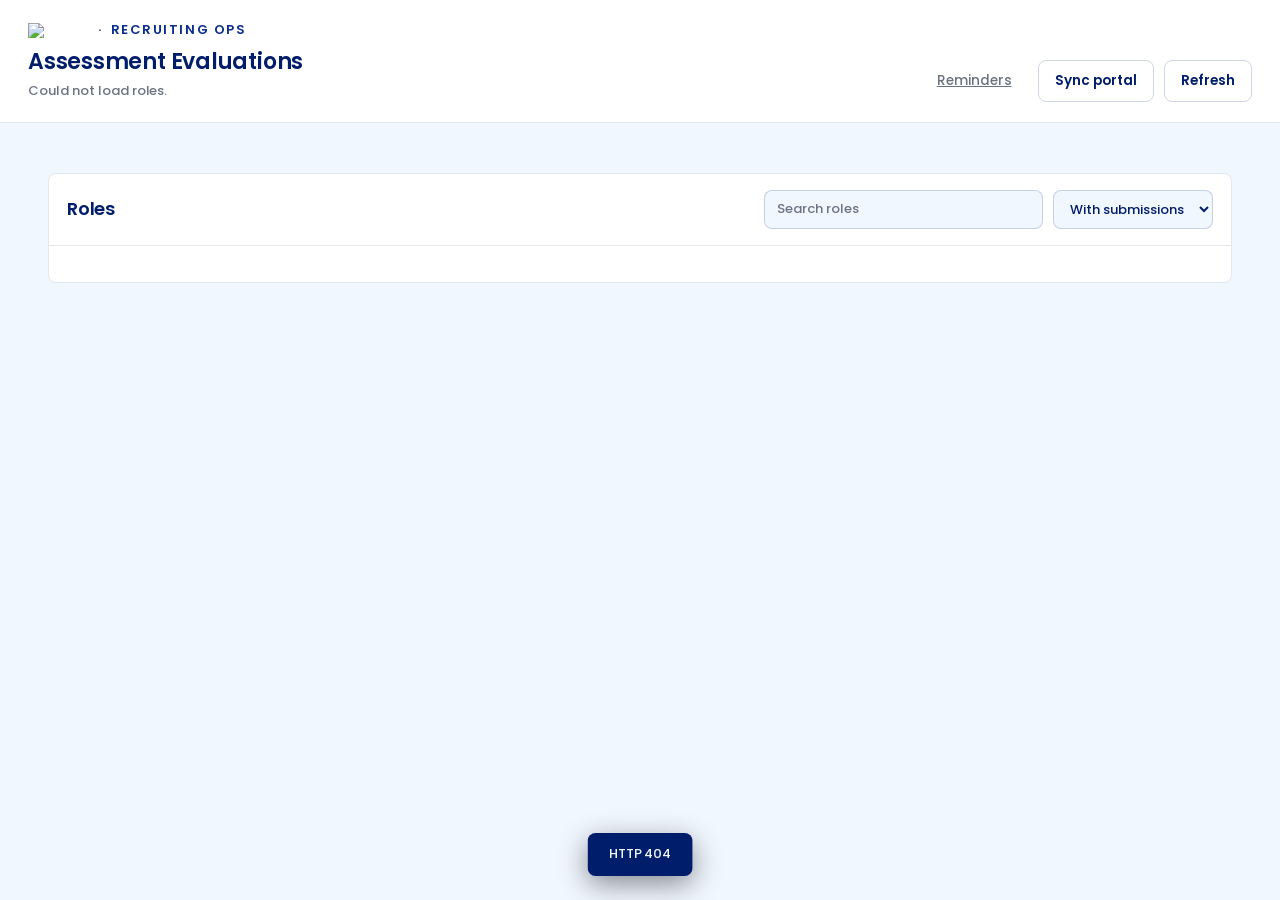
==== frontend/evaluations.html @ 251e2c56 "Put the candidates worth a look behind one button Two cross-role lists off the header of the evaluat" ====
<!DOCTYPE html>
<html lang="en">
<head>
  <meta charset="utf-8">
  <meta name="viewport" content="width=device-width, initial-scale=1">
  <title>Assessment Evaluations</title>
  <!-- The tab icon. The square Ajaia mark, cut from the wordmark in
       assets/ajaia-logo.png so the two can never drift apart, on the
       brand navy: a white-on-transparent mark would vanish into a
       light tab strip, which is where this is actually read. -->
  <link rel="icon" type="image/png" href="/assets/ajaia-mark.png">
  <link rel="apple-touch-icon" href="/assets/ajaia-mark.png">
  <link rel="preconnect" href="https://fonts.googleapis.com">
  <link rel="preconnect" href="https://fonts.gstatic.com" crossorigin>
  <link href="https://fonts.googleapis.com/css2?family=Poppins:wght@400;500;600;700&family=Fragment+Mono&display=swap" rel="stylesheet">
  <link rel="stylesheet" href="styles.css">
  <link rel="stylesheet" href="auth.css">
  <link rel="stylesheet" href="evaluations.css">
</head>
<body>

<header class="topbar">
  <div class="topbar-left">
    <p class="eyebrow brand">
      <picture class="brand-logo">
        <source srcset="/assets/ajaia-logo.png" media="(prefers-color-scheme: light)">
        <img src="/assets/ajaia-logo-white.png" alt="Ajaia" width="62" height="15">
      </picture>
      <span>Recruiting Ops</span>
    </p>
    <h1>Assessment Evaluations</h1>
    <p class="subtitle" id="runMeta">Loading&hellip;</p>
  </div>
  <div class="topbar-actions">
    <a class="btn btn-ghost" href="/">Reminders</a>
    <!-- Accounts. In the header rather than at the foot of the roles list,
         because putting somebody on a role is something you do while looking
         at the role -- and from down there it meant backing out of whatever
         was open and scrolling past forty cards to reach it. It opens over
         the page, so you come back to exactly where you were. Admin-only;
         hidden, not disabled, by applyAccountView(). -->
    <button class="btn btn-ghost" id="accountsBtn" type="button" hidden
            title="Who can sign in, and which roles they can open">Accounts</button>
    <!-- The two spotlights, behind one button. They were briefly a tab strip
         and a panel at the top of the roles view, which was wrong twice over:
         it pushed the roles grid -- the thing people come here for -- below
         the fold on every single load, and a reader who wanted the lists had
         to scroll back up to the top of the page to change between them.

         A drawer instead, like Accounts. It opens over whatever is on screen
         and unloads none of it, so closing puts you back on the same role,
         the same tab and the same scroll position. Hidden until the first
         load finds somebody; the count is on the button so it is worth
         opening before you open it. -->
    <button class="btn btn-ghost" id="spotlightBtn" type="button" hidden
            title="Candidates whose CV names a top employer or a top US school">
      Worth a look<span class="btn-count" id="spotlightCount"></span>
    </button>
    <button class="btn" id="syncBtn" title="Re-download submissions from the portal">Sync portal</button>
    <button class="btn" id="refreshBtn">Refresh</button>
  </div>
</header>

<main>

  <!-- =====================================================================
       VIEW 1 -- the overview. Two things only: how the whole funnel is doing,
       and which role to open. Everything else on this page belongs to one
       role, so it lives behind a role rather than below it.
       ================================================================== -->
  <section class="view" id="viewRoles">

    <section class="stats" id="stats"></section>

    <section class="panel" id="rolesPanel">
      <div class="panel-head">
        <h2>Roles</h2>
        <div class="controls">
          <input type="search" id="roleSearch" placeholder="Search roles" autocomplete="off">
          <select id="roleFilter">
            <option value="active">With submissions</option>
            <option value="all">All roles</option>
            <option value="published">Published only</option>
          </select>
        </div>
      </div>
      <div class="role-grid" id="roleGrid"></div>
      <p class="empty" id="roleEmpty" hidden>No roles match these filters.</p>
    </section>

    <!-- Accounts used to sit here, under the grid. It is now a drawer off
         the header button -- see #accountsDrawer at the foot of this file.
         Nothing on this view replaces it: a panel that only an admin could
         see, at the bottom of a list of forty roles, was a panel nobody
         scrolled to. -->

  </section>

  <!-- =====================================================================
       VIEW 2 -- one role, on its own. The grid of other roles is gone rather
       than scrolled past: a reviewer working one seat should not be reading
       another seat's numbers by accident. Its four sections are tabs rather
       than stacked panels, so what you came for is the first screen and there
       is nothing underneath it to scroll through.
       ================================================================== -->
  <section class="view" id="viewRole" hidden>

    <div class="role-hero">
      <button class="backlink" id="backBtn" type="button">
        <span class="back-arrow" aria-hidden="true"></span>All roles
      </button>
      <div class="role-hero-head">
        <div>
          <h2 id="roleTitle">Loading&hellip;</h2>
          <p class="subtitle" id="roleSub"></p>
        </div>
        <!-- A hiring manager's own cal.com page. It is what a candidate is
             sent when this manager books an interview, so a missing one is a
             Send button that will refuse -- which is why it says so here
             rather than at the point of sending. Drawn only for managers:
             a recruiter edits everyone's link in the Shortlist tab. -->
        <button class="btn btn-ghost hero-cal" type="button" id="heroCalBtn" hidden></button>
      </div>
      <!-- Only drawn for an assignment sat by two postings at different
           seniorities: the switch between the two standards, and the button
           that works out which posting each candidate came from. Hidden
           entirely for every other role, which is all of them but one. -->
      <div class="tier-bar" id="tierBar" hidden></div>
      <div class="stats stats-compact" id="roleStats"></div>
    </div>

    <nav class="viewtabs" id="roleTabs" role="tablist" aria-label="Role sections">
      <button class="viewtab is-active" type="button" role="tab" data-tab="candidates"
              aria-selected="true">Candidates<span class="viewtab-count" id="tabCountCandidates"></span></button>
      <!-- Recruiting team only, hidden by applyAccountView(). Assigning
           managers and sending them this role's shortlist is the recruiter's
           half of the hand-off; a manager arrives here from the mail that
           section produced, and their two tabs are the ones either side of
           it. -->
      <button class="viewtab" type="button" role="tab" data-tab="shortlist"
              id="tabShortlist"
              aria-selected="false">Shortlist<span class="viewtab-count" id="tabCountShortlist"></span></button>
      <button class="viewtab manager-nav" type="button" data-manager-nav="top"
              hidden>Top candidates</button>
      <button class="viewtab manager-nav" type="button" data-manager-nav="interview"
              hidden>Interview</button>
      <button class="viewtab manager-nav" type="button" data-manager-nav="hired"
              hidden>Hired</button>
      <button class="viewtab manager-nav" type="button" data-manager-nav="rejected"
              hidden>Rejected</button>
      <button class="viewtab role-pipeline-nav" type="button" role="tab" data-tab="pipeline"
              id="tabPipeline"
              aria-selected="false">Pipeline<span class="viewtab-count" id="tabCountPipeline"></span></button>
    </nav>

    <!-- ---------- Candidates ---------- -->
    <div class="tabpane is-active" data-pane="candidates">
      <section class="panel" id="candidatePanel">
        <div class="panel-head">
          <h2 id="candidateTitle">Candidates</h2>
          <div class="controls">
            <input type="search" id="candSearch" placeholder="Search name or email" autocomplete="off">
            <!-- The shortlist, on the tab that already has the people on it.
                 Same twenty the email sends and the same rule behind them --
                 scored, not artefact-rejected, not already moved along the
                 board -- so "the top 20" means one set of names wherever it is
                 read. See topCandidateIds() for the rule it mirrors. -->
            <select id="topN" title="Show only the best-scoring candidates who are still awaiting a decision">
              <option value="0">Everyone</option>
              <option value="5">Top 5</option>
              <option value="10">Top 10</option>
              <option value="20">Top 20</option>
              <option value="30">Top 30</option>
            </select>
            <select id="statusFilter">
              <option value="">All statuses</option>
              <option value="scored">Scored</option>
              <option value="pending">Pending evaluation</option>
              <option value="rejected">Rejected &mdash; missing artefact</option>
              <option value="in_progress">Not submitted</option>
            </select>
            <label class="toggle" title="Show a column per grid criterion, marked 1-5, so candidates can be compared one criterion at a time">
              <input type="checkbox" id="matrixToggle">
              Criterion columns
            </label>
          </div>
        </div>

        <div class="sendbar">
          <span class="sendbar-count" id="gradeStatus">&mdash;</span>
          <div class="sendbar-actions">
            <!-- The hiring manager's way in. The shortlist and the composer
                 both live in the Pipeline tab now -- the twenty people waiting
                 on a decision sit directly above the board they are about to
                 enter -- so this is a door to that section rather than a second
                 copy of it. Drawn only for a manager who is named on this
                 role; see renderInviteBtn(). -->
            <button class="btn btn-primary" id="inviteBtn" hidden>
              Top candidates &amp; invite
            </button>
            <label class="limit-field" id="gradeLimitField">
              Batch
              <input type="number" id="gradeLimit" min="1" max="25" step="1" value="5"
                     title="How many pending submissions to grade in one click">
            </label>
            <button class="btn btn-primary" id="gradeBtn">Grade pending</button>
          </div>
        </div>

        <div class="table-wrap">
          <table id="candTable">
            <thead>
              <tr id="candHead">
                <th data-sort="candidate_name">Candidate</th>
                <th data-sort="score" class="num">Score</th>
                <!-- Category columns are injected here when the toggle is on. -->
                <th data-sort="recommendation">Verdict</th>
                <th>Brief</th>
                <th>Artefacts</th>
                <th data-sort="submitted_at">Submitted</th>
                <th data-sort="status">Status</th>
              </tr>
            </thead>
            <tbody id="candBody"></tbody>
          </table>
          <p class="empty" id="candEmpty" hidden>No candidates match these filters.</p>
        </div>
      </section>
    </div>

    <!-- ---------- Shortlist and hiring managers ---------- -->
    <!-- The hand-off: who owns this role, and the top-N that goes to them
         once the marking is done. -->
    <div class="tabpane" data-pane="shortlist">
      <section class="panel" id="shortlistPanel">
        <div class="panel-head">
          <h2>Hiring managers &amp; shortlist <span class="dim" id="shortlistRole"></span></h2>
          <div class="controls">
            <span class="dim" id="shortlistSent"></span>
          </div>
        </div>

        <div id="shortlistBody">

          <!-- Managers first. Everything below it is disabled without one, and a
               form whose button is greyed out should say why above the button. -->
          <div class="mgr-block">
            <h3 class="sub-head">Assigned managers</h3>
            <p class="hint">
              Who this role&rsquo;s shortlist is emailed to, and who can move its
              candidates to Interview or Rejected. Stored per role and never
              touched by a portal sync.
            </p>
            <p class="hint">
              A manager&rsquo;s <strong>booking link</strong> is their own cal.com
              page. It is what a candidate is sent when that manager schedules an
              interview, so paste it once and every invitation after that is a
              single click.
            </p>
            <ul class="mgr-list" id="mgrList"></ul>

            <form class="mgr-form" id="mgrForm">
              <label>Name
                <input type="text" id="mgrName" placeholder="Anita Desai"
                       list="mgrKnown" autocomplete="off">
              </label>
              <label>Email
                <input type="email" id="mgrEmail" placeholder="anita@ajaia.ai"
                       autocomplete="off" required>
              </label>
              <label><span>Title <span class="opt">optional</span></span>
                <input type="text" id="mgrTitle" placeholder="VP Engineering"
                       autocomplete="off">
              </label>
              <label><span>Booking link <span class="opt">cal.com &mdash; sent to candidates</span></span>
                <input type="text" id="mgrCal" placeholder="cal.com/anita/interview"
                       autocomplete="off">
              </label>
              <div class="mgr-form-actions">
                <button class="btn" type="submit" id="mgrAdd">Add manager</button>
                <!-- Hidden until the list is edited: a save button that is always
                     there invites a click that does nothing. -->
                <button class="btn btn-primary" type="button" id="mgrSave" hidden>Save</button>
              </div>
            </form>
            <datalist id="mgrKnown"></datalist>
          </div>

          <!-- The links those managers were mailed. A review link is a credential,
               so this lists what exists and offers revoke -- it is not a place to
               collect URLs from. -->
          <div class="mgr-block">
            <h3 class="sub-head">Review links</h3>
            <p class="hint">
              Created when you send. Each manager gets their own, scoped to this
              role and the exact candidates they were sent, and it expires on its
              own. Revoke one when someone leaves or forwards it.
            </p>
            <p class="warn" id="linkWarn" hidden></p>
            <ul class="link-list" id="linkList"></ul>
          </div>

          <div class="mgr-block">
            <h3 class="sub-head">Career architecture &amp; bands</h3>
            <p class="hint">
              Optional role guidance from the manager. It is included in the
              shortlist email and Excel file so candidates can be reviewed
              against the role&rsquo;s growth path.
            </p>
            <label class="note-field">
              <span>Career architecture</span>
              <textarea id="careerArchitecture" rows="4"
                        placeholder="What this role owns now and how scope grows over time."></textarea>
            </label>
            <label class="note-field">
              <span>Career bands</span>
              <textarea id="careerBands" rows="4"
                        placeholder="Band 1 — ...&#10;Band 2 — ...&#10;Band 3 — ..."></textarea>
            </label>
            <button class="btn btn-primary" type="button" id="careerSaveBtn" hidden>
              Save career framework
            </button>
          </div>

          <!-- What would actually be sent. The same rows, from the same function,
               that build the email and the spreadsheet -- no scores anywhere. -->
          <div class="mgr-block">
            <h3 class="sub-head">Top candidates</h3>
            <p class="hint" id="shortlistHint"></p>
            <!-- Candidates the ranking could not honestly include: the AI
                 stopped part-way through their rubric, so their renormalised
                 total is not comparable with anyone else's. Hidden when there
                 are none, which is the normal case. -->
            <p class="warn" id="shortlistHeldBack" hidden></p>

            <div class="sendbar">
              <span class="sendbar-count" id="shortlistCount">&mdash;</span>
              <div class="sendbar-actions">
                <label class="limit-field">
                  Top
                  <input type="number" id="shortlistLimit" min="1" max="100" step="1"
                         value="20" title="How many candidates go in the hand-off">
                </label>
                <!-- The one number this hand-off normally withholds, offered
                     per send rather than as a config flag somebody has to
                     restart the server to move. It reaches the SPREADSHEET
                     only -- the attachment and the download are the same file
                     -- and never the email body: see the note in
                     shortlist.py's header for why the mail is the wrong
                     surface for a number. -->
                <label class="toggle" id="shortlistScoresField"
                       title="Put the AI's mark out of 100 in the spreadsheet the manager gets. The email body stays names and links either way.">
                  <input type="checkbox" id="shortlistScores">
                  AI score
                </label>
                <button class="btn" id="shortlistXlsxBtn">Download Excel</button>
                <button class="btn" id="shortlistPreviewBtn">Preview email</button>
                <button class="btn btn-primary" id="shortlistSendBtn">Send to managers</button>
              </div>
            </div>

            <label class="note-field">
              <span>Note to the manager <span class="opt">optional &mdash; appears above the table</span></span>
              <textarea id="shortlistNote" rows="2"
                        placeholder="Strong batch this round &mdash; happy to set up calls with any of the top five."></textarea>
            </label>

            <div class="table-wrap">
              <table id="shortlistTable">
                <thead>
                  <tr>
                    <th class="shrink">#</th>
                    <th>Candidate</th>
                    <th class="num" id="shortlistScoreHead" hidden>AI score</th>
                    <th>Email</th>
                    <th>Resume</th>
                    <th>Assessment</th>
                    <th>Video</th>
                    <th>Submitted</th>
                  </tr>
                </thead>
                <tbody id="shortlistBodyRows"></tbody>
              </table>
              <p class="empty" id="shortlistEmpty" hidden></p>
            </div>
          </div>
        </div>
      </section>
    </div>

    <!-- ---------- Pipeline ---------- -->
    <!-- What happened after the score: who is booked in, who was hired, who
         was turned down having been seen. Scoped to this role on arrival; the
         select widens it back out when someone wants the whole calendar. -->
    <div class="tabpane" data-pane="pipeline">

      <!-- ---------- The top N, and the invitation ----------
           The shortlist lives here rather than on the Candidates tab because
           this is where it goes next: the twenty people still awaiting a
           decision sit directly above the board they are about to enter, and
           moving one is a tick and a message rather than a trip to another
           page. Drawn only for a hiring manager named on this role -- the
           invitation is signed with their name and points at their calendar,
           so the server refuses to mint this workspace for anybody else. -->
      <section class="panel" id="topPanel" hidden>
        <div class="panel-head">
          <h2>Top candidates <span class="dim" id="topRole"></span></h2>
          <div class="controls">
            <input type="search" id="topSearch" placeholder="Search name or email"
                   autocomplete="off">
            <select id="topLimit" title="How many of the best-scoring candidates to work through">
              <option value="5">Top 5</option>
              <option value="10">Top 10</option>
              <option value="20" selected>Top 20</option>
              <option value="30">Top 30</option>
              <option value="50">Top 50</option>
            </select>
            <button class="btn btn-ghost" id="topRefresh" type="button">Refresh</button>
          </div>
        </div>

        <p class="hint" id="topHint">
          The best-scoring candidates on this role who are still waiting on a
          decision, strongest first. Tick the people you want to meet and send
          them an invitation over your own calendar &mdash; you write it and
          read it before it goes. Once invited they leave this list and appear
          under Interview below.
        </p>
        <p class="warn" id="topWarn" hidden></p>

        <div class="sendbar">
          <label class="toggle" id="topAllField">
            <input type="checkbox" id="topAll">
            <span id="topAllLabel">Select all</span>
          </label>
          <span class="sendbar-count" id="topCount">Loading&hellip;</span>
          <div class="sendbar-actions">
            <button class="btn" id="topXlsxBtn" type="button" disabled>
              Download Excel
            </button>
            <button class="btn btn-primary" id="topInviteBtn" type="button" disabled>
              Invite to interview
            </button>
          </div>
        </div>

        <div class="table-wrap">
          <table id="topTable">
            <thead>
              <tr>
                <th class="shrink"></th>
                <th class="shrink">#</th>
                <th>Candidate</th>
                <th class="num">Score</th>
                <th>Artefacts</th>
                <th>Submitted</th>
                <th>State</th>
              </tr>
            </thead>
            <tbody id="topBody"></tbody>
          </table>
          <p class="empty" id="topEmpty" hidden></p>
        </div>
      </section>

      <section class="panel" id="pipelinePanel">
        <div class="panel-head">
          <h2>Hiring pipeline</h2>
          <div class="controls">
            <select id="pipelineRole"><option value="">All roles</option></select>
            <button class="btn btn-ghost" id="pipelineRefresh">Refresh board</button>
          </div>
        </div>

        <div class="tabs" id="pipelineTabs" role="tablist">
          <button class="tab is-active" type="button" data-stage="interview" role="tab"
                  aria-selected="true">
            Interview <span class="tab-count" data-count="interview">0</span>
          </button>
          <button class="tab" type="button" data-stage="hired" role="tab" aria-selected="false">
            Hired <span class="tab-count" data-count="hired">0</span>
          </button>
          <button class="tab" type="button" data-stage="rejected" role="tab" aria-selected="false">
            Rejected <span class="tab-count" data-count="rejected">0</span>
          </button>
        </div>

        <!-- The rejected stage's own bar: tick people on the board, write the
             message once, send it to all of them. Drawn only for that stage,
             because it is the only one you send from here -- the interview
             invitation is the hiring manager's, from their review link. -->
        <div class="sendbar board-send" id="boardSendWrap" hidden>
          <label class="toggle">
            <input type="checkbox" id="boardPickAll">
            Select everyone still to tell
          </label>
          <div class="sendbar-actions">
            <span class="dim small" id="boardSendNote"></span>
            <button class="btn btn-primary" id="boardSendBtn" type="button" disabled>
              Send rejection email
            </button>
          </div>
        </div>

        <div class="sendbar">
          <span class="sendbar-count" id="pipelineStatus">Loading&hellip;</span>
          <div class="sendbar-actions">
            <!-- Past mail-outs of this stage, newest first, rebuilt from the
                 per-candidate mail log. "The twenty I invited on Monday" stops
                 being answerable off the live board the moment those twenty are
                 moved into a stage, which takes them out of the shortlist and
                 makes the top-N a different twenty people. -->
            <select id="pipelineSend" title="Download a past mail-out" hidden>
              <option value="">Everyone at this stage</option>
            </select>
            <button class="btn" id="pipelineCopyBtn">Copy addresses</button>
            <button class="btn" id="pipelineCsvBtn">Download CSV</button>
            <button class="btn" id="pipelineXlsxBtn">Download Excel</button>
          </div>
        </div>

        <p class="hint" id="pipelineHint"></p>

        <div class="table-wrap">
          <table id="pipelineTable">
            <thead><tr id="pipelineHead"></tr></thead>
            <tbody id="pipelineBody"></tbody>
          </table>
          <p class="empty" id="pipelineEmpty" hidden></p>
        </div>
      </section>

      <!-- ---------- Rejected, in two columns ----------

           TWO LISTS, NOT ONE, because there are two questions and one list
           cannot answer both. The left is who the assessment rejected; the
           right is who has heard about it. They start out the same and then
           diverge for ever, and the moment they diverge a single list becomes
           actively dangerous: next month twenty new people land in it beside
           two hundred who were mailed last month, "select all" picks up all
           two hundred and twenty, and two hundred people get a second
           rejection out of a list that looked correct.

           There are two ways across. "Send rejection email" writes the
           message and sends it, and the server moves them itself; "Mark as
           emailed" records a send you made in your own mail client, and moves
           them without sending anything. Both end with the same people on the
           right, which is the only thing the left column reads. -->
      <section class="panel" id="rejectedPanel">
        <div class="panel-head">
          <h2>Rejection emails</h2>
          <div class="controls">
            <select id="rejectedRole"><option value="">All roles</option></select>
            <button class="btn btn-ghost" id="rejectedRefresh" type="button">Refresh</button>
            <button class="btn btn-ghost" id="rejectedToggle">Hide list</button>
          </div>
        </div>

        <div class="reject-cols" id="rejectedWrap">

          <!-- LEFT: still owed an email -->
          <div class="reject-col">
            <div class="reject-col-head">
              <h3>Still to tell <span class="dim" id="waitingCount"></span></h3>
              <!-- Starts EMPTY, unlike the single list this replaced.
                   That list only fed a clipboard, so nothing was lost by
                   having everything pre-ticked. This one has "Mark as
                   emailed" under it, and a pre-ticked list plus one stray
                   click marks the whole company as already told. One click
                   to select all is the right price for that. -->
              <label class="toggle">
                <input type="checkbox" id="waitingAll">
                Select all
              </label>
            </div>

            <p class="hint" id="rejectedHint"></p>

            <div class="sendbar">
              <span class="sendbar-count" id="rejectedCount">Loading&hellip;</span>
              <div class="sendbar-actions">
                <!-- Drawn only for a recruiting admin; the send endpoint is
                     admin-only and a button that always 403s is worse than no
                     button. See refreshRejectCounts(). -->
                <button class="btn btn-primary" id="sendRejectBtn" hidden>
                  Send rejection email
                </button>
                <button class="btn" id="copyEmailsBtn">Copy addresses</button>
                <button class="btn" id="copyBccBtn"
                        title="Semicolon-separated, for the BCC field">Copy for BCC</button>
                <button class="btn" id="exportCsvBtn">Download CSV</button>
              </div>
            </div>

            <div class="table-wrap reject-scroll">
              <table id="rejectedTable">
                <thead>
                  <tr>
                    <th class="shrink"></th>
                    <th>Candidate</th>
                    <th>Email</th>
                    <th>Reason</th>
                  </tr>
                </thead>
                <tbody id="rejectedBody"></tbody>
              </table>
              <p class="empty" id="rejectedEmpty" hidden>
                Nobody here is waiting on a rejection email.
              </p>
            </div>

            <div class="reject-move">
              <button class="btn btn-primary" id="markMailedBtn" type="button" disabled>
                Mark as emailed &rarr;
              </button>
              <span class="hint">
                Records that you have already written to the ticked candidates
                yourself. This button sends nothing &mdash; use
                &ldquo;Send rejection email&rdquo; above for that.
              </span>
            </div>
          </div>

          <!-- RIGHT: already heard -->
          <div class="reject-col is-done">
            <div class="reject-col-head">
              <h3>Already got the email <span class="dim" id="mailedCount"></span></h3>
              <label class="toggle">
                <input type="checkbox" id="mailedAll">
                Select all
              </label>
            </div>

            <p class="hint">
              These are left out of the list on the left, and out of its
              &ldquo;select all&rdquo;, so they cannot be mailed twice by
              accident.
            </p>

            <div class="sendbar">
              <span class="sendbar-count" id="mailedStatus">&mdash;</span>
              <div class="sendbar-actions">
                <button class="btn" id="mailedCsvBtn">Download CSV</button>
              </div>
            </div>

            <div class="table-wrap reject-scroll">
              <table id="mailedTable">
                <thead>
                  <tr>
                    <th class="shrink"></th>
                    <th>Candidate</th>
                    <th>Email</th>
                    <th>Emailed</th>
                  </tr>
                </thead>
                <tbody id="mailedBody"></tbody>
              </table>
              <p class="empty" id="mailedEmpty" hidden>
                Nobody moved across yet. Tick the candidates you have already
                written to on the left, then press &ldquo;Mark as emailed&rdquo;.
              </p>
            </div>

            <div class="reject-move">
              <button class="btn" id="unmarkBtn" type="button" disabled>
                &larr; Move back
              </button>
              <span class="hint">
                Puts them back on the left. It does not un-send anything.
              </span>
            </div>
          </div>

        </div>
      </section>
    </div>

  </section>

</main>

<!-- The spotlights. Placed BEFORE the candidate drawer and given a lower
     z-index on purpose: clicking a row here opens that candidate's card, and
     the card has to land on top of the list it was opened from. Closing the
     card puts the reader back on the list rather than back on the dashboard,
     which is what makes working through twenty of them one task. -->
<div class="drawer is-under" id="spotlightDrawer" hidden>
  <div class="drawer-scrim" data-spotlight-close></div>
  <aside class="drawer-panel is-wide" role="dialog" aria-modal="true"
         aria-labelledby="spotlightTitle">
    <div class="drawer-head">
      <div>
        <p class="eyebrow">Worth a look</p>
        <h2 id="spotlightTitle">Top companies</h2>
        <p class="subtitle" id="spotlightSub">Loading&hellip;</p>
      </div>
      <div class="drawer-head-actions">
        <button class="btn btn-ghost" id="spotlightRefresh" type="button">Refresh</button>
        <button class="btn btn-ghost" data-spotlight-close
                aria-label="Close worth a look">Close</button>
      </div>
    </div>

    <nav class="viewtabs" id="spotlightTabs" role="tablist"
         aria-label="Spotlight sections">
      <button class="viewtab is-active" type="button" role="tab"
              data-spotlight="employers" aria-selected="true">Top companies<span
              class="viewtab-count" id="tabCountEmployers"></span></button>
      <button class="viewtab" type="button" role="tab"
              data-spotlight="schools" aria-selected="false">Top schools
              &middot; New York<span class="viewtab-count"
              id="tabCountSchools"></span></button>
    </nav>

    <div class="drawer-body">
      <div class="controls spotlight-controls">
        <input type="search" id="spotlightSearch" autocomplete="off"
               placeholder="Search name, company or school">
        <select id="spotlightRole"><option value="">All roles</option></select>
      </div>
      <p class="hint" id="spotlightHint" hidden></p>
      <div id="spotlightBody"></div>
    </div>
  </aside>
</div>

<div class="drawer" id="drawer" hidden>
  <div class="drawer-scrim" data-close></div>
  <aside class="drawer-panel" role="dialog" aria-modal="true" aria-labelledby="drawerName">
    <div class="drawer-head">
      <div>
        <p class="eyebrow" id="drawerRole"></p>
        <h2 id="drawerName"></h2>
        <p class="subtitle" id="drawerEmail"></p>
      </div>
      <button class="btn btn-ghost" data-close aria-label="Close">Close</button>
    </div>
    <div class="drawer-body" id="drawerBody"></div>
  </aside>
</div>

<!-- The interview invitation, written by the manager who is going to take
     the meeting. Two columns: what they are typing on the left, what the
     candidate will actually receive on the right, re-rendered by the server as
     they type -- the same builder that sends it, so a preview drawn from a
     second template can never disagree with the mail.

     The booking button, the fallback URL and the signature are not in the
     editable box. They are appended to whatever is typed, every time, so an
     invitation cannot go out with no way to book. -->

<!-- =====================================================================
     Accounts, as a drawer.

     Everything the old panel did, plus the two things it was missing: it
     opens from anywhere -- including from inside a role, which is where you
     are standing when you decide somebody should be on it -- and it can be
     searched, which matters once there are more accounts than fit a screen.

     The roles listed on an account are the SAME list as the Hiring managers
     editor on the role itself (`hiring_managers`). Two doors onto one list;
     there is no second answer to who owns a seat, and no second place for it
     to be wrong. Which also means every add and every drop here changes who
     the shortlist email goes to, and the copy says so.
     ================================================================== -->
<div class="drawer" id="accountsDrawer" hidden>
  <div class="drawer-scrim" data-accounts-close></div>
  <aside class="drawer-panel is-wide" role="dialog" aria-modal="true"
         aria-labelledby="accountsTitle">
    <div class="drawer-head">
      <div>
        <p class="eyebrow">Access</p>
        <h2 id="accountsTitle">Accounts</h2>
        <p class="subtitle" id="accountsCount">Loading&hellip;</p>
      </div>
      <div class="drawer-head-actions">
        <button class="btn btn-ghost" id="accountsRefresh" type="button">Refresh</button>
        <button class="btn btn-ghost" data-accounts-close aria-label="Close accounts">Close</button>
      </div>
    </div>

    <div class="drawer-body">
      <p class="hint">
        Who can sign in, and what they see. <strong>Recruiting</strong> accounts
        see every role and every button on these pages.
        <strong>Hiring manager</strong> accounts see only the roles listed on
        their card &mdash; add one to give them a role, drop one to take it
        away. The same list decides which shortlists are emailed to them.
      </p>

      <div class="accounts-toolbar">
        <input type="search" id="userSearch" autocomplete="off"
               placeholder="Search by name, address or role">
        <button class="btn btn-primary" type="button" id="newUserToggle"
                aria-expanded="false" aria-controls="newUserForm">
          New account
        </button>
      </div>

      <!-- Folded away until asked for. Three empty fields above the list of
           people you came here to edit is three fields in the way. -->
      <form class="new-user-form" id="newUserForm" hidden>
        <label>Email
          <input type="email" id="newUserEmail" placeholder="anita@ajaia.ai"
                 autocomplete="off" required>
        </label>
        <label>Name
          <input type="text" id="newUserName" placeholder="Anita Desai"
                 autocomplete="off">
        </label>
        <label>Access
          <select id="newUserRole">
            <option value="manager">Hiring manager</option>
            <option value="admin">Recruiting team</option>
          </select>
        </label>
        <button class="btn btn-primary" type="submit" id="newUserBtn">
          Create account
        </button>
      </form>

      <!-- A generated password appears here once and is then unrecoverable.
           On the page rather than in a toast, which auto-dismisses. -->
      <div class="secret" id="newUserSecret" hidden>
        <strong id="secretWho"></strong>
        <code id="secretPassword"></code>
        <small>
          Shown once &mdash; there is no screen that can show it again. Send it
          to them now; they will be asked to change it when they first sign in.
        </small>
      </div>

      <div class="user-list" id="usersBody"></div>
      <p class="empty" id="usersEmpty" hidden>No accounts yet.</p>
    </div>
  </aside>
</div>

<!-- The shortlist email exactly as the manager would receive it, rendered by
     the same function that sends it. A preview built from a different template
     is a preview of nothing. -->
<div class="drawer" id="mailPreview" hidden>
  <div class="drawer-scrim" data-mail-close></div>
  <aside class="drawer-panel" role="dialog" aria-modal="true" aria-labelledby="mailSubject">
    <div class="drawer-head">
      <div>
        <p class="eyebrow">Email preview</p>
        <h2 id="mailSubject"></h2>
        <p class="subtitle" id="mailTo"></p>
      </div>
      <button class="btn btn-ghost" data-mail-close aria-label="Close">Close</button>
    </div>
    <div class="drawer-body">
      <iframe id="mailFrame" title="Email preview"></iframe>
    </div>
  </aside>
</div>

<div class="toast" id="toast" hidden></div>

<!-- session.js first: it wraps window.fetch so every request below
     carries its CSRF token and knows where to go when the session
     has expired. -->
<script src="session.js"></script>
<!-- The composer, shared with the review page: it renders its own
     markup, so this page carries none of it. Loaded first, because
     evaluations.js hands it its configuration on the way past. -->
<script src="invite.js"></script>
<script src="rejections.js"></script>
<!-- The dashboard itself: one classic script, one scope. It was briefly
     twelve numbered files loaded in order, which is a build step written
     in filenames and twelve requests to draw one page; they are
     concatenated back in exactly that order. The last section in it binds
     every listener and calls loadRoles(), so it stays last in the file. -->
<script src="evaluations.js"></script>
</body>
</html>
---- frontend/styles.css ----
/* ==========================================================================
   Assessment Reminders — styled with the Ajaia design system
   ========================================================================== */

:root {
  /* brand */
  --navy: #001d6b;
  --navy-2: #001244;
  --navy-3: #00091f;
  --navy-4: #00060f;
  --sky: #97c2f8;
  --sky-soft: #c4dcfb;
  --paper: #f1f7ff;
  --muted: #aebfe2;
  --muted-2: #8093c4;
  --ink-subtle: #6b7280;
  --ink-700: #0b2e8e;

  --accent-h: 210;
  --accent: hsl(var(--accent-h) 90% 70%);
  --accent-bright: hsl(var(--accent-h) 100% 78%);

  /* type */
  --font-sans: "Poppins", -apple-system, BlinkMacSystemFont, "Segoe UI", sans-serif;
  --font-mono: "Fragment Mono", "SF Mono", ui-monospace, Menlo, monospace;

  --fs-h3: 30px;
  --fs-h4: 22px;
  --fs-h5: 18px;
  --fs-body: 16px;
  --fs-body-sm: 14px;
  --fs-eyebrow: 13px;
  --fs-nav: 13.5px;

  --tr-h3: -0.02em;
  --tr-h4: -0.01em;
  --tr-body: -0.002em;
  --tr-eyebrow: 0.12em;
  --lh-body: 1.6;

  /* motion */
  --ease: cubic-bezier(.22, .61, .36, 1);
  --ease-out: cubic-bezier(.16, 1, .3, 1);
  --ds-ease: cubic-bezier(0.32, 0.72, 0, 1);
  --ds-dur: 180ms;

  /* geometry */
  --maxw: 1240px;
  --nav-h: 72px;
  --r: 8px;
  --r-sm: 2px;

  /* semantic — dark (default, matches ajaia.ai) */
  --bg: var(--navy-3);
  --bg-top: var(--navy-4);
  --surface: rgba(151, 194, 248, 0.035);
  --surface-hover: rgba(151, 194, 248, 0.06);
  --line: rgba(151, 194, 248, 0.14);
  --line-2: rgba(151, 194, 248, 0.26);
  --text: var(--paper);
  --text-dim: var(--muted);
  --text-faint: var(--muted-2);
  --glow: rgba(81, 166, 251, 0.8) 0 0 12px 2px;
  --inset-hi: inset 0 1px 0 0 rgba(255, 255, 255, 0.035);

  color-scheme: dark;  /* native selects + scrollbars follow the theme */
}

@media (prefers-color-scheme: light) {
  :root {
    --bg: var(--paper);
    --bg-top: #ffffff;
    --surface: #ffffff;
    --surface-hover: #f7faff;
    --line: rgba(0, 29, 107, 0.10);
    --line-2: rgba(0, 29, 107, 0.18);
    --text: var(--navy);
    --text-dim: #0b2e8e;
    --text-faint: var(--ink-subtle);
    --accent: var(--ink-700);
    --accent-bright: #005cb9;
    --glow: rgba(81, 166, 251, 0.45) 0 0 12px 2px;
    --inset-hi: none;

    color-scheme: light;
  }
}

* { box-sizing: border-box; }

body {
  margin: 0;
  background: var(--bg);
  color: var(--text);
  font-family: var(--font-sans);
  font-size: var(--fs-body-sm);
  font-weight: 500;
  line-height: var(--lh-body);
  letter-spacing: var(--tr-body);
  -webkit-font-smoothing: antialiased;
}

/* ---------- top bar ---------- */

.topbar {
  display: flex;
  align-items: flex-end;
  justify-content: space-between;
  gap: 24px;
  flex-wrap: wrap;
  min-height: var(--nav-h);
  padding: 20px 28px;
  background: var(--bg-top);
  border-bottom: 1px solid var(--line);
}

.eyebrow {
  margin: 0 0 6px;
  font-size: var(--fs-eyebrow);
  font-weight: 600;
  text-transform: uppercase;
  letter-spacing: var(--tr-eyebrow);
  color: var(--sky);
}
@media (prefers-color-scheme: light) { .eyebrow { color: var(--ink-700); } }

/* The wordmark stands in for the word "Ajaia" wherever the eyebrow carries it.
   Two files rather than one recoloured in CSS: the mark is flat navy on the
   light theme and knocked out to white on the dark one, and a filter that
   turns navy into white turns everything else into grey on the way. */
.eyebrow.brand {
  display: flex;
  align-items: center;
  gap: 8px;
}

.brand-logo,
.brand-logo img {
  display: block;
  width: auto;
  height: 15px;
}

/* The separator the text used to carry itself. On the element rather than in
   the markup so the logo and the label stay two things, not three. */
.eyebrow.brand > span::before {
  content: "\00B7";
  margin-right: 8px;
}

.topbar h1 {
  margin: 0;
  font-size: var(--fs-h4);
  font-weight: 600;
  letter-spacing: var(--tr-h4);
  line-height: 1.36;
}

.subtitle {
  margin: 4px 0 0;
  color: var(--text-faint);
  font-size: 13px;
}

.topbar-actions { display: flex; gap: 10px; }

main {
  max-width: var(--maxw);
  margin: 0 auto;
  padding: 28px;
  display: flex;
  flex-direction: column;
  gap: 22px;
}

/* ---------- buttons ---------- */

.btn {
  font-family: inherit;
  font-size: var(--fs-nav);
  font-weight: 600;
  letter-spacing: var(--tr-body);
  color: var(--text);
  background: transparent;
  border: 1px solid var(--line-2);
  border-radius: var(--r);
  padding: 9px 16px;
  cursor: pointer;
  transition: background var(--ds-dur) var(--ds-ease),
              border-color var(--ds-dur) var(--ds-ease),
              transform var(--ds-dur) var(--ds-ease),
              color var(--ds-dur) var(--ds-ease);
}
.btn:hover:not(:disabled) {
  background: var(--surface-hover);
  border-color: var(--sky);
}
.btn:active:not(:disabled) { transform: translateY(1px); }
.btn:disabled { opacity: .45; cursor: default; }

.btn-primary {
  color: var(--navy);
  background: var(--sky);
  border-color: var(--sky);
  box-shadow: var(--inset-hi);
}
.btn-primary:hover:not(:disabled) {
  background: var(--sky-soft);
  border-color: var(--sky-soft);
  color: var(--navy);
}

.btn-ghost {
  border-color: transparent;
  color: var(--text-faint);
  font-weight: 500;
}

.btn:focus-visible,
.controls input:focus-visible,
.controls select:focus-visible,
th:focus-visible {
  outline: none;
  box-shadow: var(--glow);
  border-color: var(--sky);
}

/* ---------- stats ---------- */

.stats {
  display: grid;
  grid-template-columns: repeat(auto-fit, minmax(150px, 1fr));
  gap: 14px;
}

.stat {
  background: var(--surface);
  border: 1px solid var(--line);
  border-radius: var(--r);
  padding: 16px 18px;
  box-shadow: var(--inset-hi);
}

.stat-label {
  color: var(--text-faint);
  font-size: 12px;
  font-weight: 600;
  text-transform: uppercase;
  letter-spacing: var(--tr-eyebrow);
}

.stat-value {
  margin-top: 8px;
  font-size: var(--fs-h3);
  font-weight: 700;
  line-height: 1.26;
  font-variant-numeric: tabular-nums;
  letter-spacing: var(--tr-h3);
}

.stat.is-accent {
  border-color: var(--line-2);
  background: linear-gradient(180deg, rgba(151, 194, 248, 0.10), transparent);
}
.stat.is-accent .stat-value { color: var(--accent-bright); }

/* ---------- panels ---------- */

.panel {
  background: var(--surface);
  border: 1px solid var(--line);
  border-radius: var(--r);
  overflow: hidden;
  box-shadow: var(--inset-hi);
}

.panel-head {
  display: flex;
  align-items: center;
  justify-content: space-between;
  gap: 16px;
  flex-wrap: wrap;
  padding: 16px 18px;
  border-bottom: 1px solid var(--line);
}

.panel-head h2 {
  margin: 0;
  font-size: var(--fs-h5);
  font-weight: 600;
  letter-spacing: var(--tr-h4);
}

.controls { display: flex; gap: 10px; flex-wrap: wrap; }

.controls input,
.controls select {
  font-family: inherit;
  font-size: 13px;
  font-weight: 500;
  color: var(--text);
  background: var(--bg);
  border: 1px solid var(--line-2);
  border-radius: var(--r);
  padding: 8px 12px;
  transition: border-color var(--ds-dur) var(--ds-ease);
}
.controls input::placeholder { color: var(--text-faint); }
.controls input { min-width: 220px; }
/* ...but not the checkboxes. The floor above is for the search and filter
 * boxes; applied to a tickbox it stretches the whole .toggle around it into a
 * 220px slab with the label marooned at the far end. */
.controls input[type="checkbox"],
.controls input[type="radio"] { min-width: 0; }
.controls select { cursor: pointer; }

/* ---------- send bar ---------- */

.sendbar {
  display: flex;
  align-items: center;
  justify-content: space-between;
  gap: 16px;
  flex-wrap: wrap;
  padding: 12px 18px;
  border-bottom: 1px solid var(--line);
  background: linear-gradient(180deg, rgba(151, 194, 248, 0.06), transparent);
}

.sendbar-count {
  font-size: 13px;
  font-weight: 600;
  color: var(--text-dim);
}

.sendbar-actions { display: flex; align-items: center; gap: 10px; }

.limit-field {
  display: inline-flex;
  align-items: center;
  gap: 8px;
  font-size: 12px;
  font-weight: 600;
  text-transform: uppercase;
  letter-spacing: var(--tr-eyebrow);
  color: var(--text-faint);
}

.limit-field input {
  width: 72px;
  font-family: inherit;
  font-size: 13px;
  font-weight: 500;
  letter-spacing: 0;
  text-transform: none;
  color: var(--text);
  background: var(--bg);
  border: 1px solid var(--line-2);
  border-radius: var(--r);
  padding: 7px 10px;
}

input[type="checkbox"] {
  width: 15px;
  height: 15px;
  accent-color: var(--sky);
  cursor: pointer;
}

.toggle {
  display: inline-flex;
  align-items: center;
  gap: 8px;
  padding: 7px 12px 7px 10px;
  border: 1px solid var(--line-2);
  border-radius: var(--r);
  font-size: 12px;
  font-weight: 600;
  text-transform: uppercase;
  letter-spacing: var(--tr-eyebrow);
  color: var(--text-faint);
  cursor: pointer;
  transition: color var(--ds-dur) var(--ds-ease),
              border-color var(--ds-dur) var(--ds-ease);
}
.toggle:has(input:checked) {
  color: var(--sky);
  border-color: var(--sky);
  background: rgba(151, 194, 248, 0.08);
}

/* ---------- table ---------- */

.table-wrap { overflow-x: auto; }

table { width: 100%; border-collapse: collapse; }

th {
  text-align: left;
  font-size: 11.5px;
  font-weight: 600;
  text-transform: uppercase;
  letter-spacing: var(--tr-eyebrow);
  color: var(--text-faint);
  padding: 12px 18px;
  border-bottom: 1px solid var(--line);
  white-space: nowrap;
  cursor: pointer;
  user-select: none;
  transition: color var(--ds-dur) var(--ds-ease);
}
th:hover { color: var(--sky); }
th.num { text-align: right; }
th.shrink { width: 1%; cursor: default; }
th.shrink:hover { color: var(--text-faint); }
th[aria-sort] { color: var(--sky); }
th[aria-sort]::after { content: " ↑"; }
th[aria-sort="descending"]::after { content: " ↓"; }

td {
  padding: 13px 18px;
  border-bottom: 1px solid var(--line);
  vertical-align: middle;
}
tbody tr:last-child td { border-bottom: 0; }
tbody tr { transition: background var(--ds-dur) var(--ds-ease); }
tbody tr:hover { background: var(--surface-hover); }

td.num { text-align: right; font-variant-numeric: tabular-nums; }
td.shrink { width: 1%; }

/* candidates who cannot be sent to (started, or out of reminders) */
.row-inert .cand-name,
.row-inert .cand-email { opacity: .65; }

.cand-name { font-weight: 600; letter-spacing: var(--tr-h4); }
.cand-email {
  color: var(--text-faint);
  font-family: var(--font-mono);
  font-size: 11.5px;
  letter-spacing: 0;
}
.dim { color: var(--text-dim); }
.nowrap { white-space: nowrap; }

.link {
  color: var(--accent-bright);
  text-decoration: none;
  font-size: 13px;
  font-weight: 600;
  white-space: nowrap;
  transition: color var(--ds-dur) var(--ds-ease);
}
.link:hover { color: var(--sky-soft); text-decoration: underline; }

/* ---------- badges ----------
   One loud badge: `eligible` is the only actionable state, so it is the only
   filled one. Everything else stays quiet and tonal. */

.badge {
  display: inline-block;
  padding: 3px 9px;
  border: 1px solid transparent;
  border-radius: var(--r-sm);
  font-size: 11.5px;
  font-weight: 600;
  letter-spacing: 0.02em;
  white-space: nowrap;
}

.badge-eligible {
  color: var(--navy);
  background: var(--sky);
  border-color: var(--sky);
}
.badge-reminded  { color: var(--sky); border-color: var(--line-2); }
.badge-started   { color: var(--accent-bright); border-color: var(--line-2);
                   background: rgba(151, 194, 248, 0.08); }
.badge-submitted { color: var(--text); border-color: var(--line-2); }
.badge-waiting   { color: var(--text-faint); background: var(--surface-hover); }
.badge-maxed     { color: var(--text-faint); border-style: dashed;
                   border-color: var(--line-2); }

/* reminder pips */
.pips { display: inline-flex; gap: 5px; align-items: center; }
.pip {
  width: 8px; height: 8px;
  border-radius: 50%;
  border: 1px solid var(--line-2);
}
.pip.on { background: var(--sky); border-color: var(--sky); }

/* ---------- log ---------- */

.log {
  margin: 0;
  padding: 16px 18px;
  max-height: 280px;
  overflow: auto;
  font-family: var(--font-mono);
  font-size: 11.5px;
  line-height: 1.9;
  letter-spacing: 0;
  color: var(--text-dim);
  white-space: pre-wrap;
  word-break: break-word;
}

.empty { padding: 40px 18px; text-align: center; color: var(--text-faint); }

/* ---------- toast ---------- */

.toast {
  position: fixed;
  bottom: 24px;
  left: 50%;
  transform: translateX(-50%);
  background: var(--navy);
  color: var(--paper);
  border: 1px solid var(--line-2);
  padding: 11px 20px;
  border-radius: var(--r);
  font-size: 13px;
  font-weight: 500;
  box-shadow: 0 8px 28px rgba(0, 6, 15, .45);
  z-index: 60;
  /* Capped and wrapped. Without this a long message -- which is exactly what a
   * failed send produces -- runs off both edges of a phone screen, losing the
   * half that says what to do about it. */
  max-width: min(600px, calc(100vw - 32px));
  line-height: 1.45;
  overflow-wrap: anywhere;
  animation: rise .4s var(--ease-out);
}

@keyframes rise {
  from { opacity: 0; transform: translate(-50%, 8px); }
  to   { opacity: 1; transform: translate(-50%, 0); }
}

@media (max-width: 640px) {
  .topbar { flex-direction: column; align-items: stretch; }
  main { padding: 20px 16px; }
  .controls input { min-width: 0; flex: 1; }
}

@media (prefers-reduced-motion: reduce) {
  * { animation: none !important; transition: none !important; }
}

/* ==========================================================================
 * Dialogs and the interview composer
 *
 * HERE RATHER THAN IN review.css BECAUSE TWO PAGES DRAW THEM NOW. The
 * composer is the manager's way into the interview stage, and a manager
 * reaches it either from the token'd review page or from their dashboard
 * account. invite.js renders the same markup into both, so the rules it needs
 * have to live in the stylesheet both of them load.
 * ======================================================================== */

/* --- dialog chrome ---------------------------------------------------- */

/* THE [hidden] TRAP, GUARDED WHERE THE DISPLAY IS SET.
 *
 * `hidden` hides an element through the user-agent rule `[hidden] { display:
 * none }`, which sits at the very bottom of the cascade. Any rule of ours that
 * sets `display` on the same element outranks it, and the element stays on
 * screen with its attribute cheerfully set -- so JS that "hides" it does
 * nothing and there is no error anywhere to say so.
 *
 * review.css answers this with a blanket `[hidden] { display: none !important }`,
 * and that is why the composer behaved on the review page. The dashboard never
 * loaded review.css: it guards case by case (.view[hidden], .viewtab[hidden],
 * .mgr-form[hidden]), so the moment these rules moved here the composer, its
 * suggested-time row and its resend checkbox were all permanently visible on
 * that page -- a dialog nobody had opened, with nothing in it.
 *
 * Guarded here rather than by copying the blanket rule, so this stylesheet
 * cannot change the behaviour of anything on either page that it does not
 * already style. */
.modal[hidden],
.field[hidden],
.toggle[hidden] { display: none; }

.modal { position: fixed; inset: 0; z-index: 80; display: grid; place-items: center; }
.modal-scrim { position: absolute; inset: 0; background: rgba(0, 8, 32, .62); }

.modal-box {
  position: relative;
  width: min(520px, calc(100vw - 32px));
  max-height: calc(100vh - 32px);
  overflow-y: auto;
  padding: 24px;
  background: var(--bg);
  border: 1px solid var(--line-2);
  border-radius: var(--r);
  box-shadow: 0 24px 60px rgba(0, 8, 32, .45);
}
.modal-box h2 { margin: 0 0 8px; font-size: var(--fs-h5); }
.modal-box > p { margin: 0 0 18px; color: var(--text-dim); line-height: var(--lh-body); }

.field {
  display: flex;
  flex-direction: column;
  gap: 6px;
  margin: 0 0 6px;
  font-size: 11px;
  font-weight: 600;
  text-transform: uppercase;
  letter-spacing: var(--tr-eyebrow);
  color: var(--text-faint);
}
.field input,
.field textarea {
  font-family: inherit;
  font-size: 13px;
  font-weight: 500;
  text-transform: none;
  letter-spacing: 0;
  color: var(--text);
  background: var(--surface);
  border: 1px solid var(--line-2);
  border-radius: var(--r);
  padding: 9px 11px;
}
.field textarea { resize: vertical; }
.field input:focus-visible,
.field textarea:focus-visible { outline: none; border-color: var(--sky); }

.opt { font-weight: 400; text-transform: none; letter-spacing: 0; opacity: .7; }

.modal-actions {
  display: flex;
  justify-content: flex-end;
  gap: 10px;
  margin-top: 20px;
}

/* --- the composer ------------------------------------------------------ */

.modal-wide { width: min(1080px, calc(100vw - 32px)); }

/* Writing on the left, what the candidate receives on the right. Side by side
 * rather than behind a Preview button: the whole point of letting a manager
 * rewrite this is that they can see what they did to it. */
.compose-grid {
  display: grid;
  grid-template-columns: minmax(0, 1fr) minmax(0, 1fr);
  gap: 20px;
  align-items: start;
}
.compose-edit { display: flex; flex-direction: column; min-width: 0; }
.compose-edit .field { margin-bottom: 14px; }
.compose-edit textarea { line-height: var(--lh-body); }
.compose-edit p { margin: 0 0 10px; }

.chips-line { display: flex; align-items: baseline; flex-wrap: wrap; gap: 8px; }
.chips { display: inline-flex; flex-wrap: wrap; gap: 6px; }

/* Click to drop the token in at the cursor. Monospace because it is literal
 * text that has to be typed exactly, and a proportional {first_name} invites
 * somebody to retype it as {First Name}. */
.chip {
  font-family: var(--font-mono);
  font-size: 11.5px;
  color: var(--sky);
  background: var(--surface);
  border: 1px solid var(--line-2);
  border-radius: var(--r);
  padding: 3px 8px;
  cursor: pointer;
}
.chip:hover { border-color: var(--sky); background: var(--surface-hover); }

/* What the manager cannot edit away, said where they are editing. */
.locked-note {
  padding: 10px 12px;
  background: var(--surface);
  border-left: 3px solid var(--line-2);
  border-radius: 0 var(--r) var(--r) 0;
  word-break: break-word;
}

.compose-preview {
  display: flex;
  flex-direction: column;
  min-width: 0;
  border: 1px solid var(--line-2);
  border-radius: var(--r);
  overflow: hidden;
}
.preview-head {
  display: flex;
  align-items: baseline;
  justify-content: space-between;
  gap: 10px;
  padding: 9px 12px;
  background: var(--surface);
  border-bottom: 1px solid var(--line-2);
}

/* White, always. This is a picture of an email, and an email is not rendered
 * in the dark palette this page happens to be wearing.
 *
 * A class rather than #previewFrame, because there are two composers on the
 * dashboard now -- the invitation and the rejection -- and an id can only
 * dress one of them. */
.preview-frame {
  width: 100%;
  height: 520px;
  border: 0;
  background: #ffffff;
}

.resend { margin-top: 16px; text-transform: none; letter-spacing: 0; font-size: 13px; }

@media (max-width: 900px) {
  /* The preview goes under the editor rather than beside it, and shortens:
   * on a phone the manager is writing, and the render is something they
   * scroll down to check rather than watch. */
  .compose-grid { grid-template-columns: minmax(0, 1fr); }
  .preview-frame { height: 360px; }
}
---- frontend/auth.css ----
/* ==========================================================================
   Sign-in, and the account chip the dashboards carry in their header.

   Everything here rides on the tokens in styles.css -- same navy, same
   Poppins, same 8px radius -- so the login screen reads as the front door of
   this dashboard rather than a generic form somebody bolted on.
   ========================================================================== */

/* --- the sign-in page ----------------------------------------------------- */

.auth-body {
  min-height: 100vh;
  display: grid;
  place-items: center;
  padding: 32px 20px;
}

.auth-shell {
  width: 100%;
  max-width: 420px;
}

.auth-card {
  background: var(--surface);
  border: 1px solid var(--line);
  border-radius: var(--r);
  padding: 32px 30px 26px;
}

.auth-card h1 {
  font-size: var(--fs-h4);
  letter-spacing: var(--tr-h4);
  margin: 6px 0 8px;
}

.auth-lede {
  font-size: var(--fs-body-sm);
  color: var(--text-dim);
  line-height: var(--lh-body);
  margin: 0 0 22px;
}

.auth-field {
  display: block;
  margin-bottom: 16px;
}

.auth-field > span,
.auth-field > label {
  display: block;
  font-size: var(--fs-body-sm);
  font-weight: 500;
  margin-bottom: 6px;
}

.auth-field input {
  width: 100%;
  box-sizing: border-box;
  padding: 10px 12px;
  font-family: var(--font-sans);
  font-size: var(--fs-body-sm);
  color: var(--text);
  background: var(--bg-top);
  border: 1px solid var(--line);
  border-radius: var(--r-sm);
}

.auth-field input:focus-visible {
  outline: 2px solid var(--accent);
  outline-offset: 1px;
}

/* Show what was typed. Most failed sign-ins on this page are a right
   password typed on a wrong keyboard layout, and a box that shows nothing
   gives no way to notice. The button sits inside the box it belongs to
   rather than one switch for the card, because the change form has three
   boxes and they are rarely wrong together. */
.auth-pw { position: relative; }

/* Room for the button, so a long password does not run underneath it. */
.auth-pw input { padding-right: 60px; }

.auth-pw-toggle {
  position: absolute;
  top: 50%;
  right: 5px;
  transform: translateY(-50%);
  padding: 5px 7px;
  font-family: var(--font-sans);
  font-size: 12px;
  font-weight: 500;
  color: var(--text-faint);
  background: none;
  border: 0;
  border-radius: var(--r-sm);
  cursor: pointer;
}

.auth-pw-toggle:hover { color: var(--text); background: var(--surface-hover); }

.auth-pw-toggle:focus-visible {
  outline: 2px solid var(--accent);
  outline-offset: 1px;
}

.auth-hint {
  display: block;
  margin-top: 6px;
  font-size: 12.5px;
  color: var(--text-faint);
}

.auth-submit {
  width: 100%;
  margin-top: 6px;
  justify-content: center;
}

/* A failed sign-in is not a red banner across the top of the page -- it is one
   line above the button that failed, where the person is already looking. */
.auth-error {
  margin: 0 0 14px;
  padding: 9px 11px;
  font-size: var(--fs-body-sm);
  line-height: 1.45;
  color: #ffd9d9;
  background: rgba(220, 60, 60, 0.12);
  border: 1px solid rgba(220, 60, 60, 0.35);
  border-radius: var(--r-sm);
}

.auth-foot {
  margin: 20px 0 0;
  padding-top: 16px;
  border-top: 1px solid var(--line);
  font-size: 13px;
  color: var(--text-faint);
  line-height: 1.5;
}

.linkbtn {
  padding: 0;
  font: inherit;
  color: var(--sky);
  background: none;
  border: 0;
  cursor: pointer;
  text-decoration: underline;
}

.linkbtn:hover { color: var(--sky-soft); }

/* --- the account chip, on every dashboard header -------------------------- */

.account {
  position: relative;
  display: flex;
  align-items: center;
}

.account-btn {
  display: inline-flex;
  align-items: center;
  gap: 8px;
  padding: 7px 11px;
  font-family: var(--font-sans);
  font-size: var(--fs-nav);
  color: var(--text);
  background: var(--surface);
  border: 1px solid var(--line);
  border-radius: var(--r-sm);
  cursor: pointer;
}

.account-btn:hover { background: var(--surface-hover); }

.account-initials {
  display: grid;
  place-items: center;
  width: 22px;
  height: 22px;
  font-size: 11px;
  font-weight: 600;
  letter-spacing: .02em;
  color: var(--navy-3);
  background: var(--sky);
  border-radius: 50%;
}

/* Which kind of account this is, said on the chip rather than only in the
   menu. "You are seeing 2 of 26 roles because you are a hiring manager" is
   the answer to the only confusing thing about this page, and it should not
   need a click. */
.account-role {
  font-size: 11px;
  letter-spacing: var(--tr-eyebrow);
  text-transform: uppercase;
  color: var(--text-faint);
}

.account-menu {
  position: absolute;
  top: calc(100% + 8px);
  right: 0;
  z-index: 40;
  min-width: 260px;
  padding: 14px 15px 12px;
  text-align: left;
  background: var(--bg-top);
  border: 1px solid var(--line-2);
  border-radius: var(--r);
  box-shadow: 0 18px 40px rgba(0, 6, 15, .55);
}

.account-menu p { margin: 0 0 4px; }

.account-menu .account-email {
  font-size: var(--fs-body-sm);
  font-weight: 600;
  word-break: break-all;
}

.account-menu .account-scope {
  font-size: 12.5px;
  color: var(--text-dim);
  line-height: 1.5;
  margin-bottom: 12px;
}

.account-menu .account-actions {
  display: flex;
  gap: 8px;
  padding-top: 11px;
  border-top: 1px solid var(--line);
}

.account-menu .btn { flex: 1; justify-content: center; }

/* --- the accounts drawer, on the evaluations page -------------------------
 *
 * A card per account rather than a table row. The reason is the roles column:
 * it is the one cell people actually come here to edit, it holds a variable
 * number of chips plus a picker, and in a table it either squeezed the other
 * four columns or wrapped into a paragraph. Given a card it gets a line of its
 * own, at full width, under the person it belongs to.
 */

.drawer-panel.is-wide { width: min(940px, 100%); }

.drawer-head-actions { display: flex; gap: 8px; flex-shrink: 0; }

.accounts-toolbar {
  display: flex;
  gap: 10px;
  align-items: center;
  margin: 16px 0 14px;
}

.accounts-toolbar input[type="search"] {
  flex: 1;
  min-width: 0;
  padding: 9px 11px;
  font-family: var(--font-sans);
  font-size: var(--fs-body-sm);
  color: var(--text);
  background: var(--bg-top);
  border: 1px solid var(--line);
  border-radius: var(--r-sm);
}

.accounts-toolbar input[type="search"]:focus-visible {
  outline: none;
  border-color: var(--line-2);
  box-shadow: 0 0 0 3px rgba(151, 194, 248, .12);
}

/* --- one account --------------------------------------------------------- */

.user-list { display: flex; flex-direction: column; gap: 10px; }

.user-card {
  padding: 13px 14px;
  background: var(--surface);
  border: 1px solid var(--line);
  border-radius: var(--r);
  box-shadow: var(--inset-hi);
}

.user-card-head {
  display: flex;
  align-items: flex-start;
  gap: 11px;
  flex-wrap: wrap;
}

.user-avatar {
  display: grid;
  place-items: center;
  width: 34px;
  height: 34px;
  flex-shrink: 0;
  font-size: 12.5px;
  font-weight: 600;
  letter-spacing: .02em;
  color: var(--accent-bright);
  background: var(--surface-hover);
  border: 1px solid var(--line);
  border-radius: 50%;
}

.user-id { flex: 1 1 220px; min-width: 0; }
.user-email {
  font-weight: 600;
  word-break: break-all;
}
.user-meta {
  font-size: 12.5px;
  color: var(--text-faint);
  line-height: 1.5;
}
/* An account that cannot sign in, or has not yet. Said in the accent colour
   because it is the one thing on the card that needs doing. */
.user-meta .flag { color: var(--accent-bright); }

/* Access, as a two-way switch rather than a "Make recruiting" button.
   The button named the destination and the cell named the origin, which meant
   reading both to work out which one you were looking at. */
.access-toggle {
  display: inline-flex;
  flex-shrink: 0;
  padding: 2px;
  background: var(--bg-top);
  border: 1px solid var(--line);
  border-radius: var(--r-sm);
}

.access-toggle button {
  padding: 5px 10px;
  font: inherit;
  font-size: 12px;
  font-weight: 500;
  color: var(--text-faint);
  background: none;
  border: 0;
  border-radius: 1px;
  cursor: pointer;
  white-space: nowrap;
}

.access-toggle button:hover:not(.is-on) { color: var(--text); }

.access-toggle button.is-on {
  color: var(--navy-3);
  background: var(--accent);
  cursor: default;
}

@media (prefers-color-scheme: light) {
  .access-toggle button.is-on { color: #ffffff; }
}

.user-actions { display: flex; gap: 6px; flex-wrap: wrap; }
.user-actions .btn { padding: 5px 9px; font-size: 12.5px; }
.user-actions .btn-danger { color: #ff9d9d; }

/* --- the roles an account is on ------------------------------------------ */

.user-card-roles {
  margin-top: 11px;
  padding-top: 11px;
  border-top: 1px solid var(--line);
}

.user-card-roles .dim {
  font-size: 12.5px;
  color: var(--text-faint);
  line-height: 1.5;
}

.role-chips {
  display: flex;
  flex-wrap: wrap;
  gap: 6px;
  margin: 0 0 8px;
}

.role-chips:empty { margin: 0; }

.role-chip {
  display: inline-flex;
  align-items: center;
  gap: 6px;
  padding: 4px 6px 4px 9px;
  font-size: 12.5px;
  color: var(--text);
  background: var(--surface-hover);
  border: 1px solid var(--line);
  border-radius: var(--r-sm);
}

.role-chip button {
  padding: 0 2px;
  font: inherit;
  font-size: 14px;
  line-height: 1;
  color: var(--text-faint);
  background: none;
  border: 0;
  cursor: pointer;
}

.role-chip button:hover { color: var(--accent-bright); }

/* The picker. A <select> of forty roles is forty roles to scroll; this filters
   as you type, and keeps focus after a pick so three roles is three words
   rather than three trips through the list. */
.role-picker { position: relative; max-width: 320px; }

.role-picker-input {
  width: 100%;
  padding: 7px 9px;
  font-family: var(--font-sans);
  font-size: 12.5px;
  color: var(--text);
  background: var(--bg-top);
  border: 1px dashed var(--line-2);
  border-radius: var(--r-sm);
}

.role-picker-input::placeholder { color: var(--text-faint); }
.role-picker-input:focus-visible {
  outline: none;
  border-style: solid;
  border-color: var(--line-2);
  box-shadow: 0 0 0 3px rgba(151, 194, 248, .12);
}
.role-picker-input:disabled {
  opacity: .45;
  cursor: default;
  border-style: solid;
}

.role-picker-menu {
  position: absolute;
  z-index: 5;
  top: calc(100% + 4px);
  left: 0;
  right: 0;
  max-height: 232px;
  overflow-y: auto;
  padding: 4px;
  background: var(--bg-top);
  border: 1px solid var(--line-2);
  border-radius: var(--r-sm);
  box-shadow: 0 18px 40px rgba(0, 0, 0, .38);
}

.role-picker-menu button {
  display: block;
  width: 100%;
  padding: 7px 9px;
  font: inherit;
  font-size: 12.5px;
  text-align: left;
  color: var(--text);
  background: none;
  border: 0;
  border-radius: 1px;
  cursor: pointer;
}

.role-picker-menu button:hover,
.role-picker-menu button.is-active {
  color: var(--text);
  background: var(--surface-hover);
}

.role-picker-none {
  padding: 7px 9px;
  font-size: 12.5px;
  color: var(--text-faint);
}

/* A generated password is on screen exactly once. It gets the loudest
   treatment on the page, and says so in words -- a value that is quietly
   unrecoverable is one somebody closes the toast on. */
.secret {
  margin: 0 0 14px;
  padding: 13px 14px;
  background: rgba(151, 194, 248, .07);
  border: 1px solid var(--line-2);
  border-radius: var(--r-sm);
}

.secret code {
  display: block;
  margin: 7px 0;
  padding: 9px 11px;
  font-family: var(--font-mono);
  font-size: 15px;
  color: var(--accent-bright);
  background: var(--navy-4);
  border-radius: var(--r-sm);
  word-break: break-all;
  user-select: all;
}

.secret small { color: var(--text-faint); font-size: 12.5px; line-height: 1.5; }

.new-user-form {
  display: flex;
  gap: 10px;
  flex-wrap: wrap;
  align-items: flex-end;
  margin: 0 0 16px;
  padding: 14px;
  background: var(--surface);
  border: 1px solid var(--line);
  border-radius: var(--r);
}

.new-user-form label {
  display: flex;
  flex-direction: column;
  gap: 5px;
  font-size: 12.5px;
  color: var(--text-dim);
}

.new-user-form input,
.new-user-form select {
  padding: 8px 10px;
  font-family: var(--font-sans);
  font-size: var(--fs-body-sm);
  color: var(--text);
  background: var(--bg-top);
  border: 1px solid var(--line);
  border-radius: var(--r-sm);
}

.new-user-form input { min-width: 200px; }

@media (max-width: 620px) {
  .auth-card { padding: 26px 20px 20px; }
  .account-menu { right: -8px; min-width: 240px; }
  .new-user-form input { min-width: 0; width: 100%; }
  .new-user-form label { flex: 1 1 100%; }
  .role-picker { max-width: none; }
}
---- frontend/evaluations.css ----
/*
 * Additions for the evaluations page. Everything shared with the reminders
 * dashboard -- tokens, buttons, panels, tables, toast -- comes from styles.css
 * and is deliberately not repeated here.
 */

/* --- The two views ----------------------------------------------------
 *
 * The page is a list and a detail, not one long scroll. Only one is mounted
 * at a time, so "which role am I looking at" is never a question the reader
 * has to answer by checking how far down the page they are.
 */

.view {
  display: flex;
  flex-direction: column;
  gap: 22px;
}
.view[hidden] { display: none; }

/* Pipeline is the broader workspace, so keep it visually and spatially apart
   from the manager's four focused candidate views. */
.role-pipeline-nav {
  margin-left: auto;
  padding-left: 24px;
  border-left: 1px solid var(--line);
}

/* --- The opened role's header ------------------------------------------
 *
 * Way out, then name, then this role's own numbers. The metrics repeat the
 * shape of the overview's cards at a smaller size on purpose: the same eight
 * questions, asked about one seat instead of all of them.
 */

.role-hero {
  display: flex;
  flex-direction: column;
  gap: 14px;
}

.backlink {
  align-self: flex-start;
  display: inline-flex;
  align-items: center;
  gap: 9px;
  padding: 6px 12px 6px 10px;
  margin-left: -10px;
  font-family: inherit;
  font-size: var(--fs-nav);
  font-weight: 600;
  letter-spacing: var(--tr-body);
  color: var(--text-faint);
  background: transparent;
  border: 1px solid transparent;
  border-radius: var(--r);
  cursor: pointer;
  transition: color var(--ds-dur) var(--ds-ease),
              background var(--ds-dur) var(--ds-ease);
}
.backlink:hover { color: var(--text); background: var(--surface-hover); }
.backlink:focus-visible {
  outline: none;
  box-shadow: var(--glow);
  border-color: var(--sky);
}

.back-arrow {
  width: 8px;
  height: 8px;
  flex: none;
  border-left: 1.5px solid currentColor;
  border-bottom: 1.5px solid currentColor;
  transform: rotate(45deg) translate(1px, -1px);
  transition: transform var(--ds-dur) var(--ds-ease);
}
.backlink:hover .back-arrow { transform: rotate(45deg) translate(-1px, 1px); }

/* The two-standard switch on a role sat by two postings.
 *
 * Sits between the title and the tallies because it changes what those tallies
 * mean: every number under it is one posting's, not the assignment's. Styled
 * as a segmented control rather than a tab strip -- the role already has a tab
 * strip below, and a second row of tabs would read as four sections of one
 * thing instead of two versions of all four. */
.tier-bar {
  display: flex;
  flex-wrap: wrap;
  align-items: center;
  gap: 10px 16px;
}

.tier-switch {
  display: inline-flex;
  gap: 4px;
  padding: 3px;
  border: 1px solid var(--line);
  border-radius: 10px;
}

.tier-pill {
  display: inline-flex;
  align-items: center;
  gap: 8px;
  padding: 6px 12px;
  border: 0;
  border-radius: 7px;
  background: transparent;
  color: var(--text-faint);
  font: inherit;
  font-size: 13px;
  cursor: pointer;
}
.tier-pill:hover { color: var(--text); background: var(--surface-hover); }
.tier-pill:focus-visible { outline: 2px solid var(--accent-bright); outline-offset: 2px; }
.tier-pill.is-active {
  background: var(--surface-hover);
  color: var(--text);
  box-shadow: inset 0 0 0 1px var(--line-2);
}

.tier-pill-count {
  font-family: var(--font-mono);
  font-size: 11px;
  color: var(--text-faint);
  padding: 1px 6px;
  border: 1px solid var(--line);
  border-radius: 999px;
}
.tier-pill.is-active .tier-pill-count { color: var(--sky); border-color: var(--line-2); }

/* Said in words, not as a badge. "17 unmatched" next to a count is read as a
 * status; a sentence explaining that those people are here by fallback and a
 * button that fixes it is read as a thing to do. */
.tier-note {
  display: inline-flex;
  flex-wrap: wrap;
  align-items: center;
  gap: 8px;
  font-size: 12.5px;
  color: var(--text-faint);
}

.role-hero-head {
  display: flex;
  align-items: flex-end;
  justify-content: space-between;
  gap: 20px;
  flex-wrap: wrap;
}

.role-hero-head h2 {
  margin: 0;
  font-size: var(--fs-h3);
  font-weight: 700;
  line-height: 1.2;
  letter-spacing: var(--tr-h3);
}

.role-hero-head .subtitle { margin-top: 6px; }

/* A manager's booking link, sitting in the role header because the tab that
 * used to hold it is not drawn for them. Two states and they read differently
 * on purpose: set is a quiet ghost button nobody needs to act on, missing is
 * the amber one, because an unset link is an interview invitation that will
 * refuse to send and no other screen says so first. */
.hero-cal {
  flex: none;
  align-self: center;
  font-size: var(--fs-body-sm);
  white-space: nowrap;
}

.hero-cal.is-missing {
  color: var(--accent-bright);
  border-color: var(--line-2);
}

.hero-cal.is-missing::before {
  content: "";
  display: inline-block;
  width: 6px;
  height: 6px;
  margin-right: 8px;
  border-radius: 50%;
  background: var(--accent-bright);
  vertical-align: 1px;
}

@media (max-width: 640px) {
  /* Under a wrapped title rather than squeezed beside it. */
  .hero-cal { align-self: flex-start; }
}

/* THE TWO-COLUMN REJECTION PANEL IS RETIRED. It asked the reader to hold two
 * lists in their head -- who was rejected, and who had heard -- on a screen
 * away from the board those people are actually on, and to end every send by
 * moving rows across by hand. The board answers both questions in one place
 * now: tick, send, and the Emailed column fills itself from the same ledger
 * the panel was keeping by hand. See the rejected stage in renderPipeline().
 *
 * Hidden rather than deleted, for one release. Its markup and its handlers
 * are still in evaluations.html and evaluations.js, and the ledger endpoints
 * behind it are unchanged, so anything the board turns out not to cover is
 * one line away from being visible again. Delete both once it has not been
 * missed.
 *
 * Managers use the role as a focused decision screen, so recruiting-only bulk
 * operations stay available to admins without distracting from the four
 * candidate lists a manager actually works. */
#rejectedPanel,
body.manager-view #pipelinePanel .panel-head .controls select,
body.manager-view #pipelinePanel #pipelineCopyBtn,
body.manager-view #pipelinePanel #pipelineCsvBtn {
  display: none;
}

/* Shortcut views keep only the relevant candidate list. The full workspace
   remains available from the Pipeline tab. */
body.manager-view #pipelinePanel.manager-stage-focus > .panel-head,
body.manager-view #pipelinePanel.manager-stage-focus > #pipelineTabs,
body.manager-view #pipelinePanel.manager-stage-focus > #pipelineHint {
  display: none;
}

/* The funnel reads left to right -- submitted, scored, seen, hired -- so all
 * eight belong on one line. A wrapped ninth-of-eight sitting alone under the
 * row reads as a separate fact, which is exactly what it is not. */
#stats {
  grid-template-columns: repeat(auto-fit, minmax(124px, 1fr));
  gap: 12px;
}

/* Same cards, quieter: at this size the row fits on one line next to a role
 * name rather than becoming a second dashboard. */
.stats-compact {
  grid-template-columns: repeat(auto-fit, minmax(122px, 1fr));
  gap: 10px;
}
.stats-compact .stat { padding: 11px 13px; }
.stats-compact .stat-value { margin-top: 3px; font-size: 21px; }
.stats-compact .stat-label { font-size: 10.5px; }
.stats-compact .stat.is-zero .stat-value { color: var(--text-faint); }

/* --- The role's sections as tabs ---------------------------------------
 *
 * Candidates, the hand-off, the standard and the board are four different
 * jobs, and stacked they were four screens of scrolling to reach the last
 * one. As tabs each starts at the top of the viewport. The bar sticks so the
 * way between them survives a long candidate table.
 */

.viewtabs {
  position: sticky;
  top: 0;
  z-index: 20;
  display: flex;
  gap: 2px;
  overflow-x: auto;
  scrollbar-width: none;
  padding-top: 8px;
  margin-bottom: -6px;
  background: var(--bg);
  border-bottom: 1px solid var(--line);
  /* Stuck, the bar has a table sliding under it. Without a shadow the first
     half-row reads as part of the bar. */
  box-shadow: 0 10px 14px -12px rgba(0, 0, 0, .75);
}
.viewtabs::-webkit-scrollbar { display: none; }

.viewtab {
  display: inline-flex;
  align-items: center;
  gap: 8px;
  padding: 11px 16px;
  font-family: inherit;
  font-size: var(--fs-nav);
  font-weight: 600;
  letter-spacing: var(--tr-body);
  white-space: nowrap;
  color: var(--text-faint);
  background: transparent;
  border: 0;
  border-bottom: 2px solid transparent;
  border-radius: var(--r) var(--r) 0 0;
  cursor: pointer;
  transition: color var(--ds-dur) var(--ds-ease),
              background var(--ds-dur) var(--ds-ease),
              border-color var(--ds-dur) var(--ds-ease);
}
.viewtab:hover { color: var(--text); background: var(--surface-hover); }
.viewtab:focus-visible { outline: 2px solid var(--accent-bright); outline-offset: -2px; }

/* .viewtab sets a display, which outranks the browser's own
 * [hidden] { display: none } -- so the Shortlist tab that applyAccountView()
 * hides from a hiring manager would otherwise stay right where it was. Same
 * rule and same reason as .view[hidden] above. */
.viewtab[hidden] { display: none; }

.viewtab.is-active {
  color: var(--text);
  border-bottom-color: var(--accent-bright);
}

.viewtab-count {
  font-family: var(--font-mono);
  font-size: 11.5px;
  font-weight: 400;
  color: var(--text-faint);
  padding: 1px 7px;
  border: 1px solid var(--line);
  border-radius: 999px;
}
.viewtab-count:empty { display: none; }
.viewtab.is-active .viewtab-count { color: var(--sky); border-color: var(--line-2); }

.tabpane {
  display: none;
  flex-direction: column;
  gap: 22px;
}
.tabpane.is-active { display: flex; }

@media (max-width: 640px) {
  /* A search box sharing a phone-width row with a status select leaves
     neither wide enough to read what is in it. One control, one row. */
  .panel-head .controls { width: 100%; }
  .panel-head .controls > input,
  .panel-head .controls > select { flex: 1 1 100%; min-width: 0; }

  .role-hero-head h2 { font-size: var(--fs-h4); }
  .viewtab { padding: 11px 13px; }
}

/* --- Role cards ------------------------------------------------------- */

.role-grid {
  display: grid;
  grid-template-columns: repeat(auto-fill, minmax(268px, 1fr));
  gap: 12px;
  padding: 16px 18px 20px;
}

.role-card {
  display: flex;
  flex-direction: column;
  gap: 12px;
  padding: 14px 15px;
  text-align: left;
  font: inherit;
  color: inherit;
  background: var(--surface);
  border: 1px solid var(--line);
  border-radius: var(--r);
  box-shadow: var(--inset-hi);
  cursor: pointer;
  transition: background var(--ds-dur) var(--ds-ease),
              border-color var(--ds-dur) var(--ds-ease),
              transform var(--ds-dur) var(--ds-ease);
}

.role-card:hover {
  background: var(--surface-hover);
  border-color: var(--line-2);
  transform: translateY(-1px);
}
.role-card:focus-visible { outline: 2px solid var(--accent-bright); outline-offset: 2px; }
.role-card.is-active { border-color: var(--accent-bright); background: var(--surface-hover); }

.role-card-head { display: flex; align-items: flex-start; justify-content: space-between; gap: 10px; }

.role-name {
  font-weight: 600;
  font-size: var(--fs-body-sm);
  line-height: 1.35;
  letter-spacing: var(--tr-h4);
}

/* A card is a way in, not a summary you read in place. The arrow only shows
 * on hover -- twelve permanent arrows would be twelve pieces of furniture. */
.role-name::after {
  content: "\2192";
  margin-left: 7px;
  color: var(--accent-bright);
  opacity: 0;
  transform: translateX(-3px);
  display: inline-block;
  transition: opacity var(--ds-dur) var(--ds-ease),
              transform var(--ds-dur) var(--ds-ease);
}
.role-card:hover .role-name::after,
.role-card:focus-visible .role-name::after { opacity: 1; transform: none; }

.role-sub {
  margin-top: 3px;
  font-family: var(--font-mono);
  font-size: 11px;
  color: var(--text-faint);
}

/* Total submissions, the one number worth reading at a glance. */
.role-total {
  font-family: var(--font-mono);
  font-size: 20px;
  line-height: 1;
  color: var(--accent-bright);
}
.role-total.is-zero { color: var(--text-faint); }

/* Stacked bar: the mix of statuses within a role, sized by share. */
.role-bar {
  display: flex;
  height: 5px;
  border-radius: 3px;
  overflow: hidden;
  background: var(--line);
}
.role-bar span { display: block; height: 100%; }
.seg-scored      { background: var(--accent-bright); }
.seg-pending     { background: var(--sky); }
.seg-rejected    { background: var(--text-faint); }
.seg-in_progress { background: var(--line-2, rgba(151,194,248,.28)); }

.role-legend {
  display: flex;
  flex-wrap: wrap;
  gap: 4px 10px;
  font-family: var(--font-mono);
  font-size: 11px;
  color: var(--text-dim);
}
.role-legend span { display: inline-flex; align-items: center; gap: 5px; }
.role-legend i {
  width: 7px; height: 7px; border-radius: 2px;
  flex: none;
}

/* --- Candidate table -------------------------------------------------- */

.score-cell {
  font-family: var(--font-mono);
  font-size: 15px;
  font-weight: 600;
  white-space: nowrap;
}
.score-strong { color: var(--accent-bright); }
.score-mid    { color: var(--sky); }
.score-low    { color: var(--text-faint); }
.score-none   { color: var(--text-faint); font-size: var(--fs-body-sm); }

/* Briefs are structured summaries; the table cell holds a compact stack and
 * the full one lives in the drawer. */
.brief-cell {
  max-width: 520px;
  color: var(--text-dim);
  font-size: var(--fs-body-sm);
  line-height: 1.45;
}

/* The fallback path: a verdict written before the brief became five labelled
 * parts is still one paragraph, and one paragraph in a table cell still wants
 * clamping. */
.brief-plain {
  display: -webkit-box;
  -webkit-line-clamp: 2;
  line-clamp: 2;
  -webkit-box-orient: vertical;
  overflow: hidden;
  margin: 0;
}

/* --- The brief, in parts ----------------------------------------------
 *
 * Four or five short parts, each a label and a sentence. The label carries
 * the colour rather than the body, so the for/against pair is findable in
 * peripheral vision -- which is the whole point of splitting the brief up:
 * a manager scanning thirty rows is looking for the two lines that say
 * whether to open this one, not reading a paragraph thirty times. */
.brief-parts { margin: 0; display: grid; gap: 6px; }

.brief-part { display: grid; grid-template-columns: 132px 1fr; gap: 10px; }

.brief-part dt {
  font-size: var(--fs-eyebrow);
  letter-spacing: var(--tr-eyebrow);
  text-transform: uppercase;
  color: var(--text-faint);
  line-height: 1.5;
}

.brief-part dd {
  margin: 0;
  color: var(--text-dim);
  line-height: var(--lh-body);
}

.brief-part.is-good dt { color: var(--accent-bright); }
.brief-part.is-risk dt { color: #e4708a; }

/* In the table every part gets two lines at most, so a row stays a row even
 * when the model writes long. The drawer is where the untruncated text is. */
.brief-parts.is-compact { gap: 3px; }
.brief-parts.is-compact .brief-part { grid-template-columns: 108px 1fr; gap: 8px; }
.brief-parts.is-compact dd {
  line-height: 1.45;
  display: -webkit-box;
  -webkit-line-clamp: 2;
  line-clamp: 2;
  -webkit-box-orient: vertical;
  overflow: hidden;
}

@media (max-width: 900px) {
  .brief-part { grid-template-columns: 1fr; gap: 1px; }
  .brief-parts.is-compact .brief-part { grid-template-columns: 1fr; }
}

.badge-scored     { color: var(--accent-bright); border-color: var(--line-2); }
.badge-pending    { color: var(--sky); border-color: var(--line-2); }
.badge-rejected   { color: var(--text-faint); border-style: dashed; }
.badge-inprogress { color: var(--text-faint); background: var(--surface-hover); }

/* The pack's bands, same colours here as on the role page so a badge and the
 * band strip it came from never read as two different scales. Best and Better
 * share the accent -- they are one side of the bar; Best is filled so the top
 * of a queue is findable without reading the words. */
.badge-best       { color: var(--bg); background: var(--accent-bright);
                    border-color: var(--accent-bright); }
.badge-better     { color: var(--accent-bright); border-color: var(--accent-bright); }
.badge-good       { color: var(--sky); border-color: var(--line-2); }
.badge-okay       { color: var(--text-faint); border-style: dashed; }
.badge-not-scored { color: #e4708a; border-color: #e4708a; }
.badge-route      { color: var(--text-faint); font-family: var(--font-mono); }
/* Where the candidate sits on the portal, not what we decided -- kept quiet so
 * it reads as a note on the name rather than competing with the status column. */
.badge-queue      { color: var(--text-faint); border-style: dashed; font-weight: 400; }
.badge-derived    { color: var(--text-faint); border-style: dashed; }
/* Graded with a required artefact missing. Warm rather than red: this is a
 * fact about what was handed in, already priced inside the grid, not a verdict
 * on the candidate and not a thing anyone needs to go and fix. */
.badge-without    { color: #d8a657; border-color: #d8a657; border-style: dashed; }

/* Verdicts recorded before the rubric pack. Advance / Hold / Reject are
 * relabelled on display, but a record from further back can still reach a
 * badge with its own word on it. */
.badge-advance    { color: var(--accent-bright); border-color: var(--accent-bright); }
.badge-hold       { color: var(--sky); border-color: var(--line-2); }
.badge-reject     { color: var(--text-faint); border-style: dashed; }
.badge-auto-fail  { color: #e4708a; border-color: #e4708a; }
.badge-strong-yes { color: var(--accent-bright); border-color: var(--accent-bright); }
.badge-yes        { color: var(--sky); border-color: var(--line-2); }
.badge-maybe      { color: var(--text-dim); border-color: var(--line-2); }
.badge-no         { color: var(--text-faint); border-style: dashed; }

/* Artefact pips: filled = present, hollow = missing (the reject trigger). */
.artefacts { display: inline-flex; gap: 6px; }
.artefact {
  font-family: var(--font-mono);
  font-size: 10px;
  letter-spacing: .04em;
  padding: 2px 6px;
  border-radius: var(--r-sm);
  border: 1px solid var(--line);
  color: var(--text-faint);
}
.artefact.has { color: var(--sky); border-color: var(--line-2); }
.artefact.missing { color: #e4708a; border-color: rgba(228, 112, 138, .4); }

.row-click { cursor: pointer; }

/* --- Hiring pipeline --------------------------------------------------
 *
 * The board and its badges. Deliberately a different family of colours from
 * the score bands: a stage is something a person decided about a candidate,
 * and painting "hired" in the same green as "Best" would read as the model
 * having had an opinion about it.
 */

.tabs {
  display: flex;
  gap: 4px;
  padding: 12px 18px 0;
  border-bottom: 1px solid var(--line);
}

.tab {
  display: inline-flex;
  align-items: center;
  gap: 8px;
  padding: 9px 14px;
  font: inherit;
  font-size: 13px;
  font-weight: 600;
  color: var(--text-faint);
  background: none;
  border: 1px solid transparent;
  border-bottom: none;
  border-radius: var(--r) var(--r) 0 0;
  cursor: pointer;
  transition: color var(--ds-dur) var(--ds-ease),
              background var(--ds-dur) var(--ds-ease);
}

.tab:hover { color: var(--text); background: var(--surface-hover); }
.tab:focus-visible { outline: 2px solid var(--accent-bright); outline-offset: -2px; }

/* The open tab reads as a continuation of the table below it: joined at the
 * bottom edge, so the rows visibly belong to the word above them. */
.tab.is-active {
  color: var(--text);
  background: var(--surface);
  border-color: var(--line);
  margin-bottom: -1px;
  padding-bottom: 10px;
}

.tab-count {
  font-family: var(--font-mono);
  font-size: 11px;
  padding: 1px 7px;
  border-radius: 999px;
  color: var(--text-faint);
  background: var(--surface-hover);
  border: 1px solid var(--line);
}
.tab.is-active .tab-count { color: var(--sky); border-color: var(--line-2); }

.badge-stage-interview { color: var(--sky); border-color: var(--sky); }
.badge-stage-hired {
  color: var(--bg);
  background: var(--accent-bright);
  border-color: var(--accent-bright);
}
.badge-stage-rejected { color: #e4708a; border-color: rgba(228, 112, 138, .5); }

/* Row buttons: sized down so three of them do not out-shout the candidate's
 * name at the other end of the row. */
.btn-sm { padding: 5px 10px; font-size: 12px; }
.stage-actions { display: flex; gap: 6px; justify-content: flex-end; }

/* Stage counts on a role card, under the status bar rather than in it -- see
 * the comment in renderRoles(): these people are counted in the bar already. */
.role-stages { display: flex; flex-wrap: wrap; gap: 6px; }

/* Owner chips sit on the card's floor rather than wherever the legend above
 * them happened to end, so "which of these has nobody to send to" is one
 * horizontal scan of a row instead of a hunt. */
.role-card .role-stages:last-child { margin-top: auto; padding-top: 2px; }
.stage-chip {
  font-family: var(--font-mono);
  font-size: 10.5px;
  padding: 2px 7px;
  border-radius: var(--r-sm);
  border: 1px solid var(--line);
  color: var(--text-faint);
}
.stage-chip.stage-interview { color: var(--sky); border-color: var(--line-2); }
.stage-chip.stage-hired { color: var(--accent-bright); border-color: var(--line-2); }
.stage-chip.stage-rejected { border-style: dashed; }

/* The move form in the drawer. */
.stage-form {
  display: grid;
  grid-template-columns: repeat(auto-fit, minmax(180px, 1fr));
  gap: 10px;
  margin-top: 14px;
}
.stage-form label {
  display: flex;
  flex-direction: column;
  gap: 5px;
  font-size: 11px;
  font-weight: 600;
  text-transform: uppercase;
  letter-spacing: var(--tr-eyebrow);
  color: var(--text-faint);
}
.stage-form label.wide { grid-column: 1 / -1; }
.stage-form input {
  font-family: inherit;
  font-size: 13px;
  font-weight: 500;
  text-transform: none;
  letter-spacing: 0;
  color: var(--text);
  background: var(--bg);
  border: 1px solid var(--line-2);
  border-radius: var(--r);
  padding: 8px 11px;
}
.stage-form select {
  font-family: inherit;
  font-size: 13px;
  font-weight: 500;
  text-transform: none;
  letter-spacing: 0;
  color: var(--text);
  background: var(--bg);
  border: 1px solid var(--line-2);
  border-radius: var(--r);
  padding: 8px 11px;
}
.stage-form input::placeholder { color: var(--text-faint); }
.stage-form input:focus-visible,
.stage-form select:focus-visible { outline: none; border-color: var(--sky); }

/* Which of the two free-text boxes the candidate can read. The labels are the
 * only thing standing between an internal remark and the person it is about,
 * so they are part of the field rather than a paragraph above the form. */
.stage-form .field-hint {
  font-size: 10.5px;
  font-weight: 400;
  text-transform: none;
  letter-spacing: 0;
  color: var(--text-faint);
  margin-top: -2px;
}

/* The interview, reported rather than offered. This page cannot create one --
 * the hiring manager does that from their review link -- so what it shows is
 * what they did: who invited them, any time suggested, and whether the
 * invitation actually left. The last of those is its own line because a
 * candidate can sit at this stage with an empty inbox after a failed send, and
 * nothing else on the card would say so. */
.stage-readout {
  display: flex;
  flex-direction: column;
  gap: 5px;
  margin: 0 0 14px;
  padding: 11px 13px;
  background: var(--surface);
  border-left: 3px solid var(--sky);
  border-radius: 0 var(--r) var(--r) 0;
  font-size: var(--fs-body-sm);
  line-height: 1.45;
}
.stage-readout .dim { margin-right: 6px; }

/* Where the interview buttons used to be. A sentence rather than a disabled
 * control: a greyed-out button says "not now", and this is "not here". */
.stage-locked {
  margin: 12px 0 0;
  padding: 10px 13px;
  background: var(--surface);
  border: 1px dashed var(--line-2);
  border-radius: var(--r);
  font-size: var(--fs-body-sm);
  line-height: 1.5;
  color: var(--text-dim);
}

/* Sending is the default, and the default gets the visual weight. */
.stage-notify {
  display: flex;
  align-items: flex-start;
  gap: 9px;
  margin-top: 14px;
  padding: 11px 13px;
  background: var(--surface);
  border: 1px solid var(--line-2);
  border-radius: var(--r);
  font-size: var(--fs-body-sm);
  line-height: 1.45;
  cursor: pointer;
}
.stage-notify input { margin-top: 3px; flex: none; }
.stage-notify .dim { font-weight: 400; }

/* What the candidate has already been told. Sits with the stage history for
 * the same reason that list exists: "did they already get this" is asked with
 * a finger over the button. */
.stage-mails {
  list-style: none;
  margin: 14px 0 0;
  padding: 12px 0 0;
  border-top: 1px solid var(--line);
  display: flex;
  flex-direction: column;
  gap: 7px;
  font-size: var(--fs-body-sm);
}
.stage-mails li {
  display: flex;
  align-items: baseline;
  flex-wrap: wrap;
  gap: 8px;
  color: var(--text-dim);
}
.stage-mails li.is-failed { color: #e4708a; }

/* Every move ever made on this candidate. Kept because "was booked in on the
 * 12th and pulled back out" is a fact about the candidacy, not a mistake to
 * be tidied away. */
.stage-history {
  list-style: none;
  margin: 16px 0 0;
  padding: 14px 0 0;
  border-top: 1px solid var(--line);
  display: flex;
  flex-direction: column;
  gap: 8px;
  font-size: var(--fs-body-sm);
}
.stage-history li {
  display: flex;
  align-items: baseline;
  flex-wrap: wrap;
  gap: 8px;
  color: var(--text-dim);
  line-height: 1.45;
}

/* --- Rejected list ---------------------------------------------------- */

.hint {
  padding: 0 18px 16px;
  margin: 0;
  color: var(--text-faint);
  font-size: var(--fs-body-sm);
  line-height: var(--lh-body);
}

.email-cell {
  font-family: var(--font-mono);
  font-size: 12.5px;
  color: var(--text-dim);
  user-select: all;             /* one click selects the whole address */
}

.row-excluded { opacity: .4; }
.row-excluded .email-cell { text-decoration: line-through; }

/* --- Detail drawer ---------------------------------------------------- */

.drawer { position: fixed; inset: 0; z-index: 60; }
.drawer-scrim {
  position: absolute; inset: 0;
  background: rgba(0, 12, 40, .55);
  backdrop-filter: blur(2px);
}

.drawer-panel {
  position: absolute;
  top: 0; right: 0; bottom: 0;
  width: min(760px, 100%);
  display: flex;
  flex-direction: column;
  background: var(--bg-top);
  border-left: 1px solid var(--line);
  box-shadow: -24px 0 60px rgba(0, 0, 0, .35);
  animation: drawer-in 260ms var(--ease-out);
}

@keyframes drawer-in { from { transform: translateX(24px); opacity: 0; } }
@media (prefers-reduced-motion: reduce) {
  .drawer-panel { animation: none; }
  .role-card:hover { transform: none; }
}

.drawer-head {
  display: flex;
  align-items: flex-start;
  justify-content: space-between;
  gap: 16px;
  padding: 20px 22px 16px;
  border-bottom: 1px solid var(--line);
}
.drawer-head h2 { font-size: 20px; letter-spacing: var(--tr-h4); margin: 2px 0 0; }

.drawer-body { padding: 18px 22px 40px; overflow-y: auto; }

.verdict-card {
  display: flex;
  align-items: center;
  gap: 18px;
  padding: 16px;
  margin-bottom: 18px;
  background: var(--surface);
  border: 1px solid var(--line);
  border-radius: var(--r);
}
.verdict-score { font-family: var(--font-mono); font-size: 34px; line-height: 1; }
.verdict-brief { color: var(--text-dim); font-size: var(--fs-body-sm); line-height: var(--lh-body); }

/* --- Evaluation matrix ------------------------------------------------ */

/* Four columns: category, bar, score, evidence. The bar is fixed-width so
 * every row's fill starts at the same x and the column reads as a chart. */
.matrix {
  width: 100%;
  border-collapse: collapse;
  font-size: var(--fs-body-sm);
}

.matrix thead th {
  padding: 0 10px 7px 0;
  font-size: var(--fs-eyebrow);
  text-transform: uppercase;
  letter-spacing: var(--tr-eyebrow);
  color: var(--text-faint);
  font-weight: 500;
  text-align: left;
  border-bottom: 1px solid var(--line);
}

.matrix tbody th,
.matrix tbody td {
  padding: 10px 10px 10px 0;
  border-bottom: 1px solid var(--line);
  vertical-align: top;
}

.matrix tbody th {
  font-weight: 600;
  text-align: left;
  white-space: nowrap;
  color: var(--text);
}

.matrix-weight {
  display: block;
  margin-top: 2px;
  font-family: var(--font-mono);
  font-size: var(--fs-eyebrow);
  font-weight: 400;
  color: var(--text-faint);
}

.matrix-bar-cell { width: 116px; }

.matrix-bar {
  height: 6px;
  margin-top: 5px;
  background: var(--line);
  border-radius: 3px;
  overflow: hidden;
}

.matrix-bar i {
  display: block;
  height: 100%;
  background: currentColor;   /* inherits the score-strong/mid/low colour */
  border-radius: 3px;
}

.matrix-score {
  font-family: var(--font-mono);
  font-size: var(--fs-body);
  font-variant-numeric: tabular-nums;
}

.matrix-evidence {
  color: var(--text-dim);
  line-height: var(--lh-body);
  min-width: 220px;
}

.matrix-note {
  margin-top: 9px;
  font-size: var(--fs-eyebrow);
  color: var(--text-faint);
  line-height: var(--lh-body);
}

/* A score built from part of the rubric. It rides beside the number itself,
 * every place the number is shown, because the number cannot carry the fact on
 * its own -- renormalising a single marked row produces exactly 100.0. Muted
 * and dashed rather than loud: it is a statement about our grading, not a
 * judgement of the candidate. */
.provisional-mark {
  display: inline-block;
  margin-left: 6px;
  padding: 0 5px;
  border: 1px dashed currentColor;
  border-radius: var(--r-sm);
  vertical-align: middle;
  font-family: var(--font-sans);
  font-size: 10.5px;
  font-weight: 600;
  letter-spacing: 0.03em;
  text-transform: uppercase;
  color: var(--text-faint);
  cursor: help;
}
.verdict-score .provisional-mark { font-size: 11px; margin-left: 10px; }

/* --- The scored grid in the drawer ------------------------------------
 *
 * Grouped by block, with a subtotal on each block header, because the four
 * blocks are the level at which two candidates in different families can be
 * compared at all.
 */

.matrix.grid tbody th { white-space: normal; max-width: 240px; }

.grid-block-row th {
  padding-top: 16px !important;
  font-size: var(--fs-eyebrow);
  text-transform: uppercase;
  letter-spacing: var(--tr-eyebrow);
  font-weight: 500 !important;
  color: var(--text-faint) !important;
  border-bottom-color: var(--line-2) !important;
}

.grid-block-row .matrix-weight {
  display: inline;
  margin-left: 10px;
  color: var(--accent-bright);
}

/* The mark is 1-5 and the points are what it contributed, so the points column
 * stays quiet: it is arithmetic the reader can check, not a second judgment. */
.matrix .points { font-family: var(--font-mono); font-size: 12.5px; white-space: nowrap; }
.matrix .points .of { color: var(--text-faint); }
.matrix-score[title] { cursor: help; border-bottom: 1px dotted var(--line-2); }

.verdict-card.is-autofail { border-color: #e4708a; }

.triage-checks { list-style: none; margin: 8px 0 0; padding: 0;
                 font-size: var(--fs-body-sm); }

.triage-checks li {
  display: flex;
  gap: 10px;
  padding: 5px 0;
  color: var(--text-dim);
  line-height: var(--lh-body);
}

.triage-checks .tick { font-family: var(--font-mono); width: 14px; flex: none; }
.triage-checks li.yes .tick { color: var(--accent-bright); }
.triage-checks li.no .tick { color: #e4708a; }
.triage-checks li.unknown .tick { color: var(--text-faint); }

.rubric-fails-hit li::marker { color: #e4708a; }
.rubric-fails-hit b { color: var(--text); }

/* The drawer is narrow on a laptop; let the matrix scroll rather than
 * squeezing the evidence column to one word per line. */
.drawer-section:has(.matrix) { overflow-x: auto; }

.drawer-section {
  margin-top: 24px;
  padding-top: 22px;
  border-top: 1px solid var(--line);
}
.drawer-section:first-child {
  margin-top: 0;
  padding-top: 0;
  border-top: 0;
}
.drawer-section h3 {
  font-size: var(--fs-eyebrow);
  text-transform: uppercase;
  letter-spacing: var(--tr-eyebrow);
  color: var(--text-faint);
  margin-bottom: 10px;
}
.cv-score-callout {
  display: inline-block;
  margin: 6px 0 2px;
  padding: 8px 10px;
  color: var(--text);
  background: var(--surface);
  border: 1px solid var(--line-2);
  border-radius: var(--r-sm);
}

.score-disclosure {
  overflow: hidden;
}
.score-disclosure > summary {
  display: flex;
  align-items: center;
  gap: 16px;
  padding: 2px 0;
  color: var(--text);
  font-size: var(--fs-body-sm);
  font-weight: 700;
  cursor: pointer;
  list-style: none;
}
.score-disclosure > summary::-webkit-details-marker { display: none; }
.score-disclosure > summary::after {
  content: '+';
  margin-left: auto;
  color: var(--sky);
  font-size: 18px;
  font-weight: 400;
}
.score-disclosure[open] > summary::after { content: '−'; }
.score-disclosure > summary strong {
  margin-left: auto;
  color: var(--sky);
  font-family: var(--font-mono);
  font-size: var(--fs-body);
}
.score-disclosure-body { margin-top: 18px; }
.subsection-label {
  margin: 18px 0 8px;
  color: var(--text-faint);
  font-size: var(--fs-eyebrow);
  letter-spacing: var(--tr-eyebrow);
  text-transform: uppercase;
}
.resume-brief-parts { margin-top: 8px; }
.brief-compact {
  display: -webkit-box;
  overflow: hidden;
  max-width: 300px;
  max-height: 2.8em;
  color: var(--text-dim);
  line-height: 1.4;
  -webkit-box-orient: vertical;
  -webkit-line-clamp: 2;
}

.meta-grid {
  display: grid;
  grid-template-columns: 132px 1fr;
  gap: 7px 14px;
  font-size: var(--fs-body-sm);
}
.meta-grid dt { color: var(--text-faint); }
.meta-grid dd { margin: 0; color: var(--text-dim); word-break: break-word; }

/* The submission itself: monospace, scrollable, never reflowed -- reviewers
 * need to see exactly what the candidate wrote. */
.answer {
  max-height: 60vh;
  overflow: auto;
  padding: 14px 16px;
  background: var(--surface);
  border: 1px solid var(--line);
  border-radius: var(--r);
  font-family: var(--font-mono);
  font-size: 12.5px;
  line-height: 1.65;
  color: var(--text-dim);
  white-space: pre-wrap;
  word-break: break-word;
}

.drawer-actions { display: flex; gap: 10px; flex-wrap: wrap; margin-top: 18px; }

/* --- Findings blocks in the drawer ------------------------------------
 *
 * What is left of the rubric's own stylesheet. The panel that showed the
 * standard is gone -- see the rubric section of evaluations.js -- but the
 * drawer still lists what a single candidate tripped: auto-fails, fraud
 * tells, the CV consistency check and the GIA proxy read. Those are findings
 * about one person, not the standard, so they stay.
 */

.rubric-block { margin-top: 20px; }

.rubric-block h3 {
  margin: 0 0 8px;
  font-size: var(--fs-eyebrow);
  text-transform: uppercase;
  letter-spacing: var(--tr-eyebrow);
  color: var(--text-faint);
  font-weight: 500;
}

.rubric-block ul {
  margin: 0;
  padding-left: 18px;
  color: var(--text-dim);
  font-size: var(--fs-body-sm);
  line-height: var(--lh-body);
  max-width: 90ch;
}

.rubric-block li { margin-bottom: 5px; }
.rubric-fraud li::marker { color: #e4708a; }

/* The GIA scales the drawer's proxy read names. */
.gia-scales { display: flex; flex-wrap: wrap; gap: 8px; margin: 10px 0; }

.scale {
  padding: 3px 9px;
  border: 1px solid var(--line);
  border-radius: 999px;
  font-size: 12px;
  color: var(--text-dim);
}

.scale.primary { color: var(--sky); border-color: var(--line-2); }

.warn { color: #e4708a; }


/* --- Criterion columns in the candidate table -------------------------
 *
 * Off by default. Seven extra numeric columns make the table wide, but they
 * are the only way to compare candidates one criterion at a time -- sort by
 * Risk ranking and the table answers "who actually ranked the concentration
 * first".
 */

th.cat-col, td.cat-col { width: 52px; }

th.cat-col {
  font-family: var(--font-mono);
  cursor: help;
}

.cat-score {
  font-family: var(--font-mono);
  font-size: 13px;
  font-variant-numeric: tabular-nums;
}

/* --- Hiring managers and the shortlist hand-off -------------------------
 *
 * Two blocks in one panel, in the order the work happens: assign someone, then
 * send them the list. They are not separate panels because neither is useful
 * alone -- a manager with no shortlist is an address book, and a shortlist
 * with no manager has nowhere to go.
 */

.mgr-block { padding: 4px 18px 20px; }
.mgr-block + .mgr-block { border-top: 1px solid var(--line); padding-top: 18px; }
.mgr-block .hint { padding: 0 0 12px; }

.sub-head {
  margin: 14px 0 6px;
  font-size: var(--fs-eyebrow);
  font-weight: 600;
  text-transform: uppercase;
  letter-spacing: var(--tr-eyebrow);
  color: var(--sky);
}
.mgr-block:first-child .sub-head { margin-top: 4px; }

/* Assigned managers, as removable chips. A list rather than a text field of
 * comma-separated addresses: the send is per person, and a row you can delete
 * is the only honest picture of that. */
.mgr-list {
  list-style: none;
  margin: 0 0 14px;
  padding: 0;
  display: flex;
  flex-wrap: wrap;
  gap: 8px;
}

.mgr-chip {
  display: inline-flex;
  align-items: center;
  gap: 10px;
  padding: 7px 8px 7px 12px;
  background: var(--surface);
  border: 1px solid var(--line-2);
  border-radius: var(--r);
  line-height: 1.3;
}

.mgr-chip-name { font-weight: 600; font-size: var(--fs-body-sm); }
.mgr-chip-title { color: var(--text-faint); font-size: 12px; }
.mgr-chip-email {
  display: block;
  font-family: var(--font-mono);
  font-size: 11.5px;
  color: var(--text-dim);
  user-select: all;
}

/* The manager's own cal.com page, and the gap where it should be. A missing
 * link is shown as an action rather than hidden, because it is only noticed
 * otherwise at the moment someone tries to book an interview and cannot. */
.mgr-chip-cal {
  display: inline-block;
  margin-top: 2px;
  font-size: 11px;
  color: var(--sky);
  text-decoration: none;
  border-bottom: 1px dotted currentColor;
}
.mgr-chip-cal:hover { color: var(--accent-bright); }
button.mgr-chip-cal {
  font-family: inherit;
  background: none;
  border: none;
  border-bottom: 1px dashed currentColor;
  padding: 0;
  cursor: pointer;
}
.mgr-chip-cal.is-missing { color: var(--text-faint); }
.mgr-chip-cal.is-missing:hover { color: var(--sky); }

/* Removing a manager stops mail reaching a real person, so it gets a target
 * you have to mean to hit rather than an x in the corner of the chip. */
.mgr-remove {
  font: inherit;
  font-size: 15px;
  line-height: 1;
  color: var(--text-faint);
  background: none;
  border: none;
  border-left: 1px solid var(--line);
  padding: 4px 4px 4px 10px;
  cursor: pointer;
  align-self: stretch;
}
.mgr-remove:hover { color: #e4708a; }
.mgr-remove:focus-visible { outline: 2px solid var(--accent-bright); outline-offset: 2px; }

.mgr-empty { color: var(--text-faint); font-size: var(--fs-body-sm); }

.mgr-form {
  display: grid;
  /* Named tracks, not repeat(auto-fit, ...) + auto: auto-fit beside an
   * intrinsically sized track is invalid, and the whole declaration is
   * dropped, which put every field on its own row. */
  grid-template-columns: minmax(130px, 1fr) minmax(180px, 1.2fr) minmax(120px, 0.9fr) minmax(170px, 1.1fr) auto;
  align-items: end;
  gap: 10px;
}
@media (max-width: 860px) {
  .mgr-form { grid-template-columns: 1fr 1fr; }
  .mgr-form-actions { grid-column: 1 / -1; }
}
/* Same display-outranks-[hidden] trap as .viewtab: applyAccountView() hides
 * this form from a hiring manager, and a grid display meant it never went.
 * The server refuses the POST behind it either way -- but a form that is
 * offered and then rejected is a worse answer than one that was never there. */
.mgr-form[hidden] { display: none; }

.mgr-form label {
  display: flex;
  flex-direction: column;
  gap: 5px;
  font-size: 11px;
  font-weight: 600;
  text-transform: uppercase;
  letter-spacing: var(--tr-eyebrow);
  color: var(--text-faint);
}
.mgr-form input,
.note-field textarea {
  font-family: inherit;
  font-size: 13px;
  font-weight: 500;
  text-transform: none;
  letter-spacing: 0;
  color: var(--text);
  background: var(--bg);
  border: 1px solid var(--line-2);
  border-radius: var(--r);
  padding: 8px 11px;
}
.mgr-form input::placeholder,
.note-field textarea::placeholder { color: var(--text-faint); }
.mgr-form input:focus-visible,
.note-field textarea:focus-visible { outline: none; border-color: var(--sky); }

.opt { font-weight: 400; text-transform: none; letter-spacing: 0; opacity: .7; }

.note-field {
  display: flex;
  flex-direction: column;
  gap: 6px;
  margin: 4px 0 16px;
  font-size: 11px;
  font-weight: 600;
  text-transform: uppercase;
  letter-spacing: var(--tr-eyebrow);
  color: var(--text-faint);
}
.note-field textarea { resize: vertical; min-height: 44px; }

/* Rank, in the same mono as every other number on the page. The order IS the
 * recommendation -- it is the only part of the marking the manager sees. */
.rank-cell {
  font-family: var(--font-mono);
  font-size: 13px;
  color: var(--accent-bright);
  text-align: center;
}

.link-cell a { color: var(--sky); font-weight: 600; }
.link-cell .none { color: var(--text-faint); }

/* The rendered email. An iframe because the message is a full HTML document in
 * its own colours -- letting it inherit the dashboard's dark tokens would show
 * the recruiter something the manager will never see. */
#mailFrame {
  width: 100%;
  min-height: 320px;
  border: 1px solid var(--line);
  border-radius: var(--r);
  background: #ffffff;
}

.mgr-form-actions { display: flex; gap: 8px; align-items: end; }

/* --- Review links ------------------------------------------------------ */

.link-list { list-style: none; margin: 0; padding: 0; }

.link-row {
  display: flex;
  align-items: center;
  justify-content: space-between;
  gap: 14px;
  padding: 11px 0;
  border-bottom: 1px solid var(--line);
}
.link-row:last-child { border-bottom: none; }

.link-who { font-weight: 600; font-size: var(--fs-body-sm); }
.link-meta { margin-top: 3px; font-size: 12px; color: var(--text-faint); }
.link-actions { display: flex; gap: 6px; flex: none; }

/* A dead link is still worth reading -- it carries the audit trail -- but it
 * should not compete with the live ones. */
.link-revoked, .link-expired { opacity: .55; }

.badge-link-ok      { color: var(--accent-bright); border-color: var(--accent-bright); }
.badge-link-revoked { color: #e4708a; border-color: rgba(228, 112, 138, .5); }
.badge-link-expired { color: var(--text-faint); border-style: dashed; }

/* Something the recruiter must act on, in a palette with no amber: emphasis
 * does the work a warning colour would elsewhere. */
.warn {
  margin: 0 0 12px;
  padding: 10px 13px;
  background: var(--surface-hover);
  border-left: 3px solid var(--sky);
  border-radius: 0 var(--r) var(--r) 0;
  font-size: var(--fs-body-sm);
  line-height: var(--lh-body);
  color: var(--text);
}

/* Marks a board row that a hiring manager moved rather than a recruiter. */
.by-chip {
  display: inline-block;
  margin-right: 8px;
  padding: 1px 7px;
  font-family: var(--font-mono);
  font-size: 10.5px;
  color: var(--sky);
  border: 1px solid var(--line-2);
  border-radius: var(--r-sm);
}

/* --- The top N, and the invitation composer ----------------------------
 *
 * The shortlist a hiring manager works sits at the top of the Pipeline tab,
 * one panel above the board it feeds. Everything here is that panel and the
 * composer it opens.
 */

/* A picked row is the one thing on this table that has to be readable at a
 * glance from across the panel -- the count in the send bar says how many,
 * this says which. */
.top-row.is-picked > td { background: var(--surface-hover); }
.top-row td { vertical-align: middle; }
.top-pick { width: 1%; }
.top-pick input { cursor: pointer; }

/* Already invited, still on the list because a reschedule or a resend is a
 * real thing a manager comes back for. */
.top-row.is-invited .cand-name { opacity: .8; }

.warn-inline {
  color: var(--sky);
  font-size: 12px;
}

/* The send bar's own tick-all sits on the left, where the column of tickboxes
 * it governs begins. */
#topAllField { flex: none; }

/* --- the composer -------------------------------------------------------
 *
 * Not here. It moved to styles.css when the dialog moved into invite.js, and
 * both pages that mount it load that sheet. The copy that used to sit here was
 * written for the drawer this page opened before the two were merged -- it
 * still sized `.drawer-panel.is-wide` and still spaced `.note-field`, neither
 * of which the shared markup uses -- and because this sheet loads after
 * styles.css it quietly won every rule the two had in common. A second set of
 * composer styling on one of the two pages is exactly the drift that sharing
 * the dialog was meant to end.
 */


/* --- rejections, in two columns -----------------------------------------
 *
 * Side by side rather than one above the other, because the whole point is
 * that they are two halves of one set and you move people between them. A
 * stacked pair reads as two unrelated panels that happen to be near each
 * other, and the arrow on the button stops meaning anything.
 */

.reject-cols {
  display: grid;
  grid-template-columns: minmax(0, 1fr) minmax(0, 1fr);
  gap: 0;
}
.reject-cols[hidden] { display: none; }

.reject-col {
  display: flex;
  flex-direction: column;
  min-width: 0;
  padding: 0 20px 0 0;
}
/* The rule between them is the boundary people are moving across. */
.reject-col + .reject-col {
  padding: 0 0 0 20px;
  border-left: 1px solid var(--line);
}

/* The right-hand column is the done pile: same structure, less insistent, so
 * the eye lands on the list that still needs work. */
.reject-col.is-done .cand-name { font-weight: 500; color: var(--text-dim); }
.reject-col.is-done .email-cell { color: var(--text-faint); }

.reject-col-head {
  display: flex;
  align-items: center;
  justify-content: space-between;
  gap: 12px;
  flex-wrap: wrap;
  margin-bottom: 4px;
}
.reject-col-head h3 {
  margin: 0;
  font-size: var(--fs-h5);
  font-weight: 600;
  letter-spacing: var(--tr-h4);
}
.reject-col-head .dim {
  font-family: var(--font-mono);
  font-size: 14px;
  font-weight: 400;
}

/* Both lists scroll inside their own box rather than growing the page. Nine
 * hundred rows in one column and twelve in the other would otherwise leave the
 * short list stranded a screen and a half above its own button. */
.reject-scroll {
  flex: 1;
  min-height: 220px;
  max-height: 460px;
  overflow-y: auto;
  border: 1px solid var(--line);
  border-radius: var(--r);
}
.reject-scroll thead th {
  position: sticky;
  top: 0;
  z-index: 1;
  background: var(--bg);
}

.reject-col .sendbar { flex-wrap: wrap; }
.reject-col .hint { margin: 0 0 12px; }

tr.is-picked > td { background: var(--surface-hover); }

/* --- sending rejections from the board --------------------------------- */

/* Its own bar above the board's, so the thing that mails people is not a
 * fourth button in a row of downloads. */
.board-send {
  justify-content: space-between;
  border-bottom: 1px solid var(--line-2);
}
.board-send .toggle { text-transform: none; letter-spacing: 0; font-size: 13px; }

/* A date here means that person has been told, which is the one fact on this
 * row that cannot be undone. Quiet, not loud -- it is reassurance, not an
 * alert. */
.told { color: var(--text); }

/* The move itself, directly under the list it acts on. */
.reject-move {
  display: flex;
  align-items: center;
  gap: 12px;
  flex-wrap: wrap;
  margin-top: 14px;
}
.reject-move .hint { flex: 1 1 220px; margin: 0; font-size: 12px; }

@media (max-width: 1100px) {
  /* Stacked, and the rule moves to the top edge of the second column so it is
   * still the thing between them. */
  .reject-cols { grid-template-columns: minmax(0, 1fr); }
  .reject-col { padding: 0; }
  .reject-col + .reject-col {
    padding: 24px 0 0;
    border-left: 0;
    border-top: 1px solid var(--line);
    margin-top: 24px;
  }
}

/* The role, under the name rather than in a column of its own. Half a screen
 * will not carry five columns, and the role is context for a candidate --
 * nobody scans or sorts by it here, they filter by it in the select above. */
.cand-role {
  margin-top: 2px;
  font-size: 11.5px;
  color: var(--text-faint);
  line-height: 1.35;
}
.cand-role:empty { display: none; }

/* Half-width tables. The default cell padding and an unbreakable monospace
 * address push these past their column, and a table that is permanently
 * scrolled sideways hides its last column from everybody who does not think to
 * drag it -- here that is "Emailed", which is the entire point of the right
 * column. So the cells give up their padding first and the address wraps. */
.reject-col :is(th, td) { padding: 10px 12px; }
.reject-col .email-cell {
  font-size: 11.5px;
  word-break: break-all;
  user-select: all;
}
.reject-col table { table-layout: fixed; }
.reject-col th:nth-child(1) { width: 34px; }
.reject-col th:nth-child(2) { width: 38%; }
.reject-col th:nth-child(3) { width: 38%; }
.reject-col th:nth-child(4) { width: auto; }
.reject-col :is(th, td):nth-child(4) { white-space: normal; }

/* --- Seeded issues -------------------------------------------------------
 *
 * The traps an assessment plants on purpose, reported under the criterion
 * that scores them. Six grids carry these; on the other nineteen the markup
 * is never emitted at all.
 *
 * Missed is listed first and is the louder of the two. That is the reading
 * order a reviewer wants -- on a strong submission the missed list is short,
 * and it is the part that decides whether to interview -- but it means the
 * red chips must not read as errors in the system. They are muted and
 * outlined rather than filled, so a card with three of them still looks like
 * a scored card and not a stack trace. */
.seeded-issues {
  display: flex;
  flex-wrap: wrap;
  gap: 4px;
  margin-top: 6px;
}

.seeded-chip {
  font-size: 11px;
  line-height: 1.4;
  padding: 1px 7px;
  border-radius: 10px;
  border: 1px solid transparent;
  white-space: nowrap;
}

.seeded-caught {
  color: #1b6b3a;
  background: #eaf6ee;
  border-color: #c2e2cd;
}

.seeded-missed {
  color: #9a3412;
  background: #fdf1e7;
  border-color: #f0d0b4;
}

/* The two unscored flags, in the drawer's notes block. Weighted like a
 * finding without being coloured like a failure: neither of them moved a
 * number, and the compensation one is a breach of a rule we set, not one the
 * candidate broke. */
.seeded-flag b { color: #9a3412; }
.seeded-flag i { display: block; margin-top: 2px; }

/* --- The spotlights --------------------------------------------------
 *
 * The two cross-role lists at the top of the overview. Deliberately quieter
 * than the role cards below them despite sitting above: they are a heads-up,
 * not the page's subject, and a panel painted in the accent would read as
 * "these are the candidates" rather than "these are worth a look".
 *
 * The chips are the one thing here allowed any colour, because they carry the
 * only fact on the row a reader cannot get anywhere else -- which name matched
 * and how much the match is worth. Everything else on the row is borrowed
 * from tables that already exist. */

/* A drawer that opens UNDER another one. The candidate card opened from a
 * spotlight row has to land on top of the list it came from, so that closing
 * the card returns the reader to the list rather than to the dashboard. */
.drawer.is-under { z-index: 55; }

/* The tab strip inside the drawer sits flush under the head, not floating in
 * the body, so the two lists read as two halves of one panel. */
/* The tab strip inside the drawer sits flush under the head rather than
 * floating in the body, so the two lists read as two halves of one panel.
 *
 * `flex: none` is the load-bearing line. `.drawer-panel` is a flex column, so
 * the nav is a flex ITEM -- and a flex item's default `flex-shrink: 1` meant
 * the table below squeezed it to half its height, clipping the tab labels
 * through the middle. It looked like a rendering bug and no assertion in the
 * UI test could see it; a screenshot could. */
#spotlightDrawer .viewtabs {
  position: static;
  flex: none;
  padding: 6px 22px 0;
  margin: 0;
  background: transparent;
  box-shadow: none;
}

/* The body is the only thing that scrolls. `min-height: 0` is what lets it:
 * a flex item will not shrink below its content without it, so the panel
 * would grow past the viewport and take the head and tabs off screen with it. */
#spotlightDrawer .drawer-body {
  flex: 1 1 auto;
  min-height: 0;
}

.spotlight-controls {
  display: flex;
  gap: 10px;
  flex-wrap: wrap;
  margin-bottom: 14px;
}

.spotlight-controls input[type="search"] { flex: 1 1 220px; }

/* The count on the header button: how many of these people have had no
 * decision yet, which is the only number that makes the button worth
 * pressing. Empty when there are none, and :empty hides it. */
.btn-count {
  display: inline-block;
  min-width: 18px;
  margin-left: 7px;
  padding: 0 5px;
  border-radius: 9px;
  font-size: 11.5px;
  font-family: var(--font-mono);
  line-height: 17px;
  text-align: center;
  color: var(--bg);
  background: var(--accent-bright);
}

.btn-count:empty { display: none; }

.spot-tally {
  margin: 0 0 12px;
  font-size: var(--fs-body-sm);
  color: var(--text-faint);
}

/* Five columns in a 760px drawer, so the widths are stated rather than left
 * to the browser. Without this, "General Manager & Head of Growth" wrapped
 * over five lines in a column the browser had decided was 100px wide, and the
 * rows around it were 160px tall. */
.spot-table { width: 100%; table-layout: fixed; }
.spot-table th:nth-child(1), .spot-table td:nth-child(1) { width: 28%; }
.spot-table th:nth-child(2), .spot-table td:nth-child(2) { width: 20%; }
.spot-table th:nth-child(3), .spot-table td:nth-child(3) { width: 10%; }
.spot-table th:nth-child(4), .spot-table td:nth-child(4) { width: 22%; }
.spot-table th:nth-child(5), .spot-table td:nth-child(5) { width: 20%; }

/* The stage badge is `nowrap` everywhere else, where it sits in a column as
 * wide as it needs. Here the table is fixed-layout in a 760px drawer, and a
 * nowrap badge does not widen its cell -- it spills out of it and gets cut
 * off by the edge of the drawer, which is how "Interview scheduled" was
 * reading as "Interview schedul". */
.spot-table .badge { white-space: normal; }

/* The address off their application. One line, clipped -- it is here to
 * answer "are they anywhere near this office", which the first few words
 * settle, and "New York, New York, United States" on three lines was making
 * every row twice as tall as the one above it. The full text is the title. */
.spot-sub {
  white-space: nowrap;
  overflow: hidden;
  text-overflow: ellipsis;
}

/* An email can be one long unbroken token; let it wrap rather than push the
 * table sideways. */
.spot-table .cand-email { overflow-wrap: anywhere; }

.spot-chips {
  display: flex;
  flex-wrap: wrap;
  gap: 5px;
  max-width: 34ch;
}

.spot-chip {
  font-size: 12px;
  line-height: 1.4;
  padding: 1px 8px;
  border-radius: 10px;
  border: 1px solid var(--line-2);
  color: var(--sky);
  white-space: nowrap;
  cursor: help;
}

/* Found inside the parsed employment or education block: the ATS's own read,
 * or the block under the CV's own heading. This is the match worth trusting,
 * so it is the one that is filled in. */
.spot-chip-record {
  color: var(--accent-bright);
  border-color: var(--accent-bright);
  background: var(--surface-hover);
}

/* Found loose in the document. Could be a previous employer, could be a client
 * or a course. Drawn dashed for exactly that reason -- the row is still worth
 * a look, the chip is not worth quoting. */
.spot-chip-cv {
  color: var(--text-faint);
  border-style: dashed;
}

/* On-site or hybrid, beside the role on a school row. It is the reason that
 * row is in this list at all. */
.spot-seat {
  font-size: 11.5px;
  font-family: var(--font-mono);
  color: var(--text-faint);
  border: 1px solid var(--line);
  border-radius: 10px;
  padding: 0 6px;
  margin-left: 6px;
  white-space: nowrap;
}

.spot-sub {
  font-size: var(--fs-body-sm);
  color: var(--text-faint);
  margin-top: 2px;
}


@media (max-width: 760px) {
  .spot-chips { max-width: none; }
}
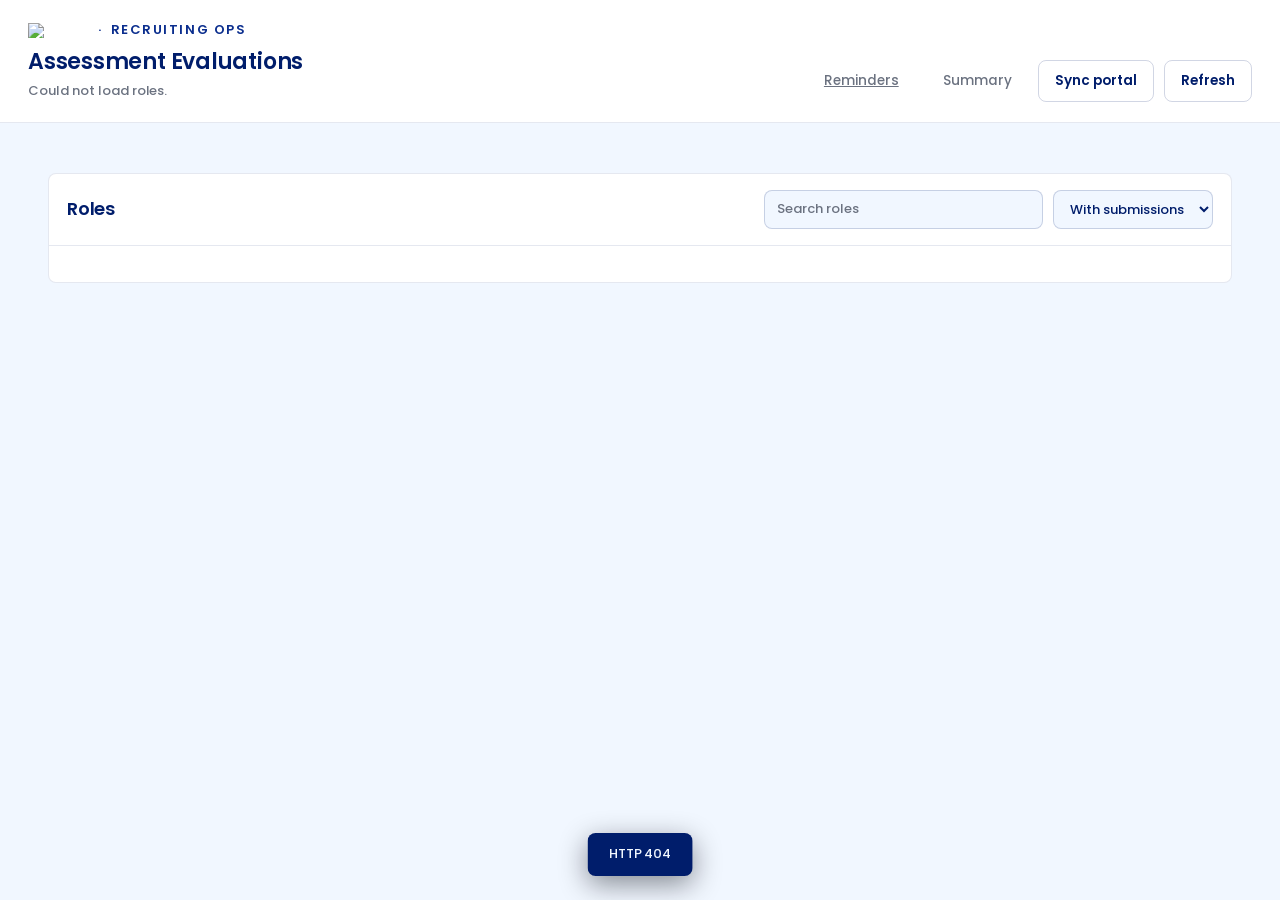
==== commit e3c88996: "round 2 fixes" ====
--- a/frontend/evaluations.html
+++ b/frontend/evaluations.html
@@ -56,6 +56,13 @@
             title="Candidates whose CV names a top employer or a top US school">
       Worth a look<span class="btn-count" id="spotlightCount"></span>
     </button>
+    <!-- Every role in one read: is there anybody good, who stands out, what
+         is in the way. For a hiring manager it is their own roles. The count
+         is how many of them need attention. -->
+    <button class="btn btn-ghost" id="summaryBtn" type="button"
+            title="A summary of every role: who is good, who stands out, what needs doing">
+      Summary<span class="btn-count" id="summaryCount"></span>
+    </button>
     <button class="btn" id="syncBtn" title="Re-download submissions from the portal">Sync portal</button>
     <button class="btn" id="refreshBtn">Refresh</button>
   </div>
@@ -81,6 +88,7 @@
             <option value="active">With submissions</option>
             <option value="all">All roles</option>
             <option value="published">Published only</option>
+            <option value="repost">Repost needed</option>
           </select>
         </div>
       </div>
@@ -144,6 +152,8 @@
               hidden>Top candidates</button>
       <button class="viewtab manager-nav" type="button" data-manager-nav="interview"
               hidden>Interview</button>
+      <button class="viewtab manager-nav" type="button" data-manager-nav="interview_2"
+              hidden>Round 2</button>
       <button class="viewtab manager-nav" type="button" data-manager-nav="hired"
               hidden>Hired</button>
       <button class="viewtab manager-nav" type="button" data-manager-nav="rejected"
@@ -175,6 +185,7 @@
             <select id="statusFilter">
               <option value="">All statuses</option>
               <option value="scored">Scored</option>
+              <option value="awaiting">Scored &mdash; awaiting decision</option>
               <option value="pending">Pending evaluation</option>
               <option value="rejected">Rejected &mdash; missing artefact</option>
               <option value="in_progress">Not submitted</option>
@@ -477,6 +488,9 @@
                   aria-selected="true">
             Interview <span class="tab-count" data-count="interview">0</span>
           </button>
+          <button class="tab" type="button" data-stage="interview_2" role="tab" aria-selected="false">
+            Round 2 <span class="tab-count" data-count="interview_2">0</span>
+          </button>
           <button class="tab" type="button" data-stage="hired" role="tab" aria-selected="false">
             Hired <span class="tab-count" data-count="hired">0</span>
           </button>
@@ -721,6 +735,42 @@
       </div>
       <p class="hint" id="spotlightHint" hidden></p>
       <div id="spotlightBody"></div>
+    </div>
+  </aside>
+</div>
+
+<!-- The summary: one card per role, written by the role analyst. Under the
+     candidate drawer for the reason the spotlight is -- a name on a card opens
+     that candidate on top, and closing them puts the reader back here. -->
+<div class="drawer is-under" id="summaryDrawer" hidden>
+  <div class="drawer-scrim" data-summary-close></div>
+  <aside class="drawer-panel is-wide" role="dialog" aria-modal="true"
+         aria-labelledby="summaryTitle">
+    <div class="drawer-head">
+      <div>
+        <p class="eyebrow">Summary</p>
+        <h2 id="summaryTitle">How your roles are doing</h2>
+        <p class="subtitle" id="summarySub">Loading&hellip;</p>
+      </div>
+      <div class="drawer-head-actions">
+        <button class="btn btn-primary" id="summaryAnalyse" type="button" hidden>Run AI analysis</button>
+        <button class="btn btn-ghost" id="summaryRefresh" type="button">Refresh</button>
+        <button class="btn btn-ghost" data-summary-close
+                aria-label="Close summary">Close</button>
+      </div>
+    </div>
+
+    <div class="drawer-body">
+      <div class="controls spotlight-controls">
+        <input type="search" id="summarySearch" autocomplete="off"
+               placeholder="Search role or candidate">
+        <select id="summaryFilter">
+          <option value="">All roles</option>
+          <option value="warn">Needs attention</option>
+          <option value="good">Strong pipeline</option>
+        </select>
+      </div>
+      <div id="summaryBody"></div>
     </div>
   </aside>
 </div>
@@ -840,6 +890,76 @@
 <!-- The shortlist email exactly as the manager would receive it, rendered by
      the same function that sends it. A preview built from a different template
      is a preview of nothing. -->
+<!-- Round 2, in one dialog: who takes the second interview, their booking
+     link, the invitation, and Send. The move and the invitation are one
+     click, because they are one decision, and the second interviewer is
+     copied on the mail. Opened from a board row or a candidate's card. -->
+<div class="modal" id="round2" hidden>
+  <div class="modal-scrim" data-round2-close></div>
+  <div class="modal-box modal-wide" role="dialog" aria-modal="true" aria-labelledby="round2Title">
+    <h2 id="round2Title">Round 2 interview</h2>
+    <p id="round2Lead"></p>
+
+    <div class="compose-grid">
+      <div class="compose-edit">
+        <label class="field">
+          <span>Second interview with</span>
+          <select id="round2Manager"></select>
+        </label>
+        <label class="field" id="round2NameWrap" hidden>
+          <span>Their name</span>
+          <input type="text" id="round2Name" placeholder="Ravi Rao">
+        </label>
+        <label class="field" id="round2EmailWrap" hidden>
+          <span>Their email</span>
+          <input type="email" id="round2Email" placeholder="ravi@ajaia.ai">
+        </label>
+        <label class="field">
+          <span>Their cal.com link</span>
+          <input type="text" id="round2Cal" placeholder="cal.com/ravi">
+        </label>
+
+        <label class="field">
+          <span>Subject</span>
+          <input type="text" id="round2Subject">
+        </label>
+        <label class="field">
+          <span>Message</span>
+          <textarea id="round2Message" rows="12" spellcheck="true"></textarea>
+        </label>
+
+        <p class="dim small chips-line">
+          <span>Fills in per candidate:</span>
+          <span class="chips" id="round2Chips"></span>
+        </p>
+
+        <p class="dim small locked-note" id="round2Locked"></p>
+
+        <p>
+          <button class="btn btn-ghost btn-sm" type="button" id="round2Reset">
+            Reset to our default wording
+          </button>
+        </p>
+      </div>
+
+      <div class="compose-preview">
+        <div class="preview-head">
+          <span class="small" id="round2For"></span>
+          <span class="dim small" id="round2State"></span>
+        </div>
+        <iframe id="round2Frame" class="preview-frame" title="What the candidate receives" sandbox=""></iframe>
+      </div>
+    </div>
+
+    <div class="modal-actions round2-actions">
+      <button class="btn btn-ghost" type="button" id="round2Skip">Move without emailing</button>
+      <span class="round2-spacer"></span>
+      <button class="btn btn-ghost" type="button" data-round2-close>Cancel</button>
+      <button class="btn btn-primary" type="button" id="round2Send">Send invitation</button>
+    </div>
+  </div>
+</div>
+
 <div class="drawer" id="mailPreview" hidden>
   <div class="drawer-scrim" data-mail-close></div>
   <aside class="drawer-panel" role="dialog" aria-modal="true" aria-labelledby="mailSubject">
--- a/frontend/styles.css
+++ b/frontend/styles.css
@@ -580,6 +580,7 @@
  * already style. */
 .modal[hidden],
 .field[hidden],
+.sendbar[hidden],
 .toggle[hidden] { display: none; }
 
 .modal { position: fixed; inset: 0; z-index: 80; display: grid; place-items: center; }
--- a/frontend/evaluations.css
+++ b/frontend/evaluations.css
@@ -224,10 +224,10 @@
 }
 
 /* The funnel reads left to right -- submitted, scored, seen, hired -- so all
- * eight belong on one line. A wrapped ninth-of-eight sitting alone under the
+ * nine belong on one line. A wrapped tenth-of-nine sitting alone under the
  * row reads as a separate fact, which is exactly what it is not. */
 #stats {
-  grid-template-columns: repeat(auto-fit, minmax(124px, 1fr));
+  grid-template-columns: repeat(auto-fit, minmax(108px, 1fr));
   gap: 12px;
 }
 
@@ -433,6 +433,38 @@
 .role-legend i {
   width: 7px; height: 7px; border-radius: 2px;
   flex: none;
+}
+
+/* The recruitment line on a card: applicants, the last application, and the
+ * read on the pipeline. Mono like the legend above it, so the card's numbers
+ * are one column of figures rather than two type styles. */
+.role-facts,
+.role-quality {
+  display: flex;
+  flex-wrap: wrap;
+  align-items: center;
+  gap: 4px 10px;
+  font-family: var(--font-mono);
+  font-size: 11px;
+  color: var(--text-dim);
+}
+.role-facts b { color: var(--text); font-weight: 600; }
+
+.quality-chip {
+  padding: 2px 7px;
+  border-radius: var(--r-sm);
+  border: 1px solid var(--line-2);
+  font-size: 10.5px;
+  color: var(--text-faint);
+}
+.quality-chip.quality-strong { color: var(--accent-bright); border-color: var(--accent-bright); }
+.quality-chip.quality-thin { color: var(--sky); }
+.quality-chip.quality-weak { color: var(--text-dim); border-style: dashed; }
+.quality-chip.quality-repost {
+  color: var(--bg);
+  background: var(--accent-bright);
+  border-color: var(--accent-bright);
+  font-weight: 600;
 }
 
 /* --- Candidate table -------------------------------------------------- */
@@ -626,6 +658,11 @@
 .tab.is-active .tab-count { color: var(--sky); border-color: var(--line-2); }
 
 .badge-stage-interview { color: var(--sky); border-color: var(--sky); }
+.badge-stage-interview_2 {
+  color: var(--sky);
+  border-color: var(--sky);
+  background: var(--surface-hover);
+}
 .badge-stage-hired {
   color: var(--bg);
   background: var(--accent-bright);
@@ -636,7 +673,10 @@
 /* Row buttons: sized down so three of them do not out-shout the candidate's
  * name at the other end of the row. */
 .btn-sm { padding: 5px 10px; font-size: 12px; }
-.stage-actions { display: flex; gap: 6px; justify-content: flex-end; }
+/* Stays a table cell: `display: flex` on a <td> takes it out of the row's
+ * layout, and its bottom border then stops lining up with its neighbours'. */
+.stage-actions { text-align: right; }
+.stage-actions .btn + .btn { margin-left: 6px; }
 
 /* Stage counts on a role card, under the status bar rather than in it -- see
  * the comment in renderRoles(): these people are counted in the bar already. */
@@ -654,7 +694,8 @@
   border: 1px solid var(--line);
   color: var(--text-faint);
 }
-.stage-chip.stage-interview { color: var(--sky); border-color: var(--line-2); }
+.stage-chip.stage-interview,
+.stage-chip.stage-interview_2 { color: var(--sky); border-color: var(--line-2); }
 .stage-chip.stage-hired { color: var(--accent-bright); border-color: var(--line-2); }
 .stage-chip.stage-rejected { border-style: dashed; }
 
@@ -676,6 +717,30 @@
   color: var(--text-faint);
 }
 .stage-form label.wide { grid-column: 1 / -1; }
+
+/* The round 2 dialog. The fields and the two-column composer layout come
+ * from styles.css; this is the one thing it does not have -- a select. */
+#round2 .field { margin-bottom: 12px; }
+#round2 .field select {
+  font-family: inherit;
+  font-size: 13px;
+  font-weight: 500;
+  color: var(--text);
+  background: var(--surface);
+  border: 1px solid var(--line-2);
+  border-radius: var(--r);
+  padding: 9px 11px;
+}
+#round2 .field select:focus-visible { outline: none; border-color: var(--sky); }
+/* The open list is drawn by the browser on its own background, so the text
+ * colour inherited from the select is unreadable on it unless both are set. */
+#round2 .field select option {
+  color: var(--text);
+  background: var(--bg);
+  font-weight: 500;
+}
+.round2-actions { flex-wrap: wrap; }
+.round2-spacer { flex: 1 1 auto; }
 .stage-form input {
   font-family: inherit;
   font-size: 13px;
@@ -1424,8 +1489,9 @@
 .badge-link-expired { color: var(--text-faint); border-style: dashed; }
 
 /* Something the recruiter must act on, in a palette with no amber: emphasis
- * does the work a warning colour would elsewhere. */
-.warn {
+ * does the work a warning colour would elsewhere. Paragraphs only -- an inline
+ * `span.warn` in a table cell is the coloured word above, not a callout. */
+p.warn {
   margin: 0 0 12px;
   padding: 10px 13px;
   background: var(--surface-hover);
@@ -1784,6 +1850,107 @@
   text-overflow: ellipsis;
 }
 
+/* --- the summary drawer ------------------------------------------------
+ *
+ * One card per role. The left edge carries the tone, so a column of cards can
+ * be scanned for the ones that need attention without reading a headline. */
+.sum-card {
+  padding: 14px 16px;
+  margin-bottom: 12px;
+  background: var(--surface);
+  border: 1px solid var(--line);
+  border-left: 3px solid var(--line-2);
+  border-radius: var(--r);
+}
+.sum-card.sum-warn { border-left-color: var(--warn, #e0a03c); }
+.sum-card.sum-good { border-left-color: var(--accent-bright); }
+.sum-card > p { margin: 10px 0 0; }
+
+.sum-head {
+  display: flex;
+  align-items: flex-start;
+  justify-content: space-between;
+  gap: 12px;
+}
+.sum-head h3 { margin: 0; font-size: var(--fs-body); font-weight: 600; }
+.sum-facts {
+  margin: 3px 0 0;
+  font-family: var(--font-mono);
+  font-size: 11px;
+  color: var(--text-faint);
+}
+.sum-headline {
+  flex: none;
+  padding: 3px 9px;
+  border: 1px solid var(--line-2);
+  border-radius: var(--r-sm);
+  font-size: 12px;
+  font-weight: 600;
+  color: var(--text-dim);
+}
+.sum-warn > .sum-head .sum-headline { color: var(--warn, #e0a03c); border-color: currentColor; }
+.sum-good > .sum-head .sum-headline { color: var(--accent-bright); border-color: currentColor; }
+
+/* What the model wrote. Set apart from the findings under it, which are
+ * counts off the record: a reader should always be able to tell which is
+ * which. */
+.sum-ai {
+  padding: 10px 12px;
+  background: var(--surface-hover);
+  border-radius: var(--r);
+  line-height: var(--lh-body);
+  font-size: var(--fs-body-sm);
+}
+.sum-ai-tag {
+  margin-right: 8px;
+  font-family: var(--font-mono);
+  font-size: 10.5px;
+  text-transform: uppercase;
+  letter-spacing: var(--tr-eyebrow);
+  color: var(--sky);
+}
+
+.sum-findings {
+  margin: 10px 0 0;
+  padding: 0;
+  list-style: none;
+  font-size: var(--fs-body-sm);
+  line-height: var(--lh-body);
+}
+.sum-findings li {
+  position: relative;
+  padding-left: 16px;
+  margin-bottom: 4px;
+  color: var(--text-dim);
+}
+.sum-findings li::before {
+  content: "";
+  position: absolute;
+  left: 2px;
+  top: .62em;
+  width: 6px;
+  height: 6px;
+  border-radius: 50%;
+  background: var(--line-2);
+}
+.sum-findings li.sum-warn { color: var(--text); }
+.sum-findings li.sum-warn::before { background: var(--warn, #e0a03c); }
+.sum-findings li.sum-good::before { background: var(--accent-bright); }
+
+.sum-people { display: flex; flex-wrap: wrap; gap: 6px; margin-top: 10px; }
+.sum-person {
+  font: inherit;
+  font-size: 12px;
+  padding: 2px 9px;
+  color: var(--text);
+  background: none;
+  border: 1px solid var(--line-2);
+  border-radius: 10px;
+  cursor: pointer;
+}
+.sum-person span { color: var(--sky); margin-left: 4px; }
+.sum-person:hover { border-color: var(--sky); background: var(--surface-hover); }
+
 /* An email can be one long unbroken token; let it wrap rather than push the
  * table sideways. */
 .spot-table .cand-email { overflow-wrap: anywhere; }
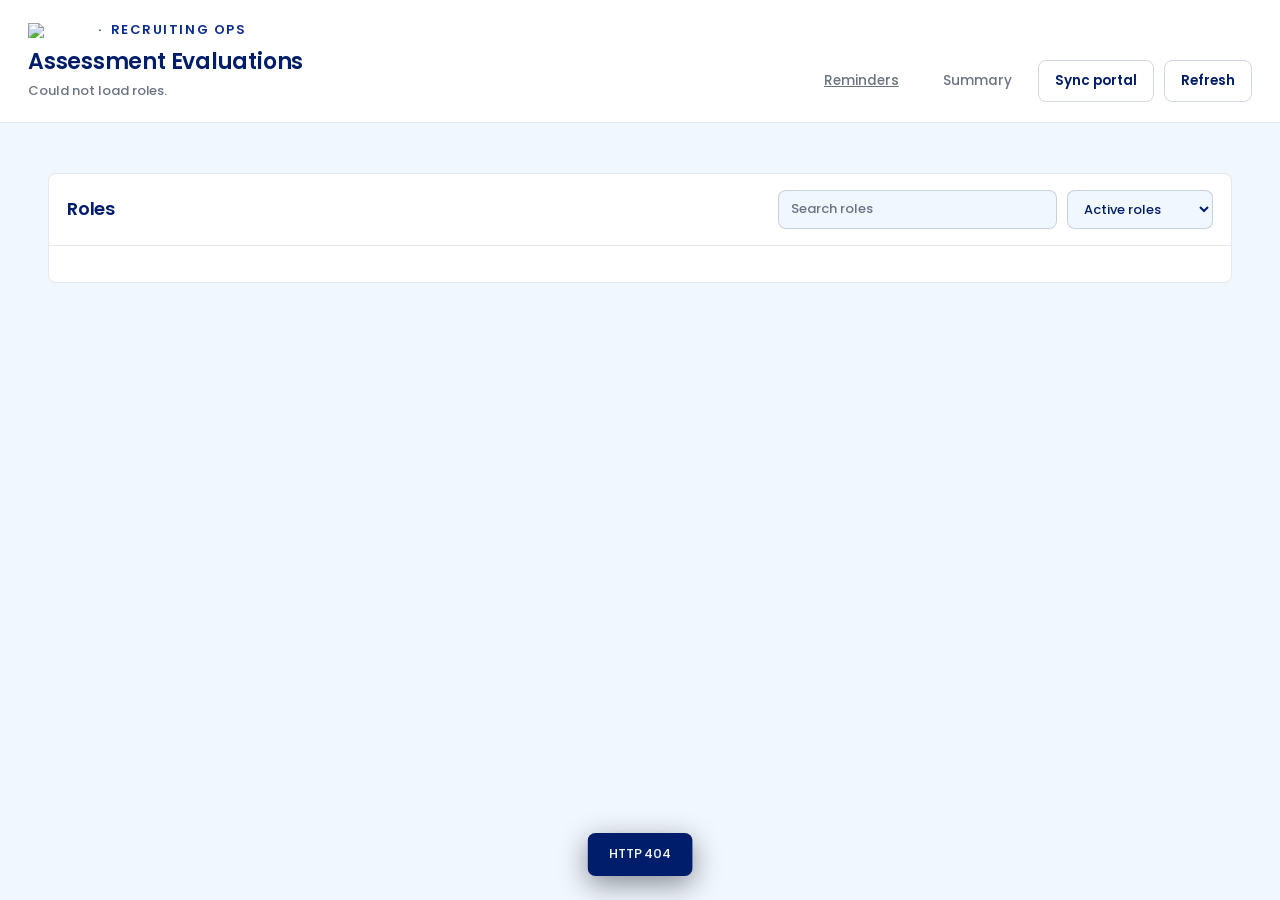
==== commit e479d478: "Add the Entrepreneur role to reminders and the active roles view Maps both Entrepreneur in Residence" ====
--- a/frontend/evaluations.html
+++ b/frontend/evaluations.html
@@ -56,11 +56,11 @@
             title="Candidates whose CV names a top employer or a top US school">
       Worth a look<span class="btn-count" id="spotlightCount"></span>
     </button>
-    <!-- Every role in one read: is there anybody good, who stands out, what
-         is in the way. For a hiring manager it is their own roles. The count
-         is how many of them need attention. -->
+    <!-- Every role on one screen: is anyone applying, is anyone good, what
+         to do about it. For a hiring manager it is their own roles. The count
+         is how many of them need action. -->
     <button class="btn btn-ghost" id="summaryBtn" type="button"
-            title="A summary of every role: who is good, who stands out, what needs doing">
+            title="Every role on one screen: who is applying, who is good, what needs doing">
       Summary<span class="btn-count" id="summaryCount"></span>
     </button>
     <button class="btn" id="syncBtn" title="Re-download submissions from the portal">Sync portal</button>
@@ -85,7 +85,7 @@
         <div class="controls">
           <input type="search" id="roleSearch" placeholder="Search roles" autocomplete="off">
           <select id="roleFilter">
-            <option value="active">With submissions</option>
+            <option value="active">Active roles</option>
             <option value="all">All roles</option>
             <option value="published">Published only</option>
             <option value="repost">Repost needed</option>
@@ -466,6 +466,7 @@
                 <th>Artefacts</th>
                 <th>Submitted</th>
                 <th>State</th>
+                <th></th>
               </tr>
             </thead>
             <tbody id="topBody"></tbody>
@@ -739,12 +740,16 @@
   </aside>
 </div>
 
-<!-- The summary: one card per role, written by the role analyst. Under the
-     candidate drawer for the reason the spotlight is -- a name on a card opens
-     that candidate on top, and closing them puts the reader back here. -->
+<!-- The summary: every role on one screen. A strip of totals, then one row
+     per role -- is anyone applying, is anyone good, what to do about it. The
+     panel is the whole viewport and only the table body scrolls, so the
+     totals and the column heads never leave the screen.
+
+     Under the candidate drawer for the reason the spotlight is -- a name
+     opens that candidate on top, and closing them puts the reader back here. -->
 <div class="drawer is-under" id="summaryDrawer" hidden>
   <div class="drawer-scrim" data-summary-close></div>
-  <aside class="drawer-panel is-wide" role="dialog" aria-modal="true"
+  <aside class="drawer-panel is-full" role="dialog" aria-modal="true"
          aria-labelledby="summaryTitle">
     <div class="drawer-head">
       <div>
@@ -753,6 +758,10 @@
         <p class="subtitle" id="summarySub">Loading&hellip;</p>
       </div>
       <div class="drawer-head-actions">
+        <div class="controls">
+          <input type="search" id="summarySearch" autocomplete="off"
+                 placeholder="Search role" aria-label="Search role">
+        </div>
         <button class="btn btn-primary" id="summaryAnalyse" type="button" hidden>Run AI analysis</button>
         <button class="btn btn-ghost" id="summaryRefresh" type="button">Refresh</button>
         <button class="btn btn-ghost" data-summary-close
@@ -760,18 +769,36 @@
       </div>
     </div>
 
-    <div class="drawer-body">
-      <div class="controls spotlight-controls">
-        <input type="search" id="summarySearch" autocomplete="off"
-               placeholder="Search role or candidate">
-        <select id="summaryFilter">
-          <option value="">All roles</option>
-          <option value="warn">Needs attention</option>
-          <option value="good">Strong pipeline</option>
-        </select>
-      </div>
-      <div id="summaryBody"></div>
-    </div>
+    <div class="board-kpis" id="summaryKpis"></div>
+
+    <div class="board-wrap">
+      <table class="board-table">
+        <thead id="summaryHead"></thead>
+        <tbody id="summaryRows"></tbody>
+      </table>
+    </div>
+  </aside>
+</div>
+
+<!-- One role out of the summary: the reasoning behind its row. Over the
+     table and still under a candidate's card. -->
+<div class="drawer is-under is-role" id="summaryRoleDrawer" hidden>
+  <div class="drawer-scrim" data-summary-role-close></div>
+  <aside class="drawer-panel" role="dialog" aria-modal="true"
+         aria-labelledby="summaryRoleTitle">
+    <div class="drawer-head">
+      <div>
+        <p class="eyebrow" id="summaryRoleEyebrow"></p>
+        <h2 id="summaryRoleTitle"></h2>
+        <p class="subtitle" id="summaryRoleSub"></p>
+      </div>
+      <div class="drawer-head-actions">
+        <button class="btn btn-ghost" id="summaryRoleOpen" type="button">Open role</button>
+        <button class="btn btn-ghost" data-summary-role-close
+                aria-label="Close role summary">Close</button>
+      </div>
+    </div>
+    <div class="drawer-body" id="summaryRoleBody"></div>
   </aside>
 </div>
 
--- a/frontend/evaluations.css
+++ b/frontend/evaluations.css
@@ -1850,51 +1850,326 @@
   text-overflow: ellipsis;
 }
 
-/* --- the summary drawer ------------------------------------------------
+/* --- the summary -------------------------------------------------------
  *
- * One card per role. The left edge carries the tone, so a column of cards can
- * be scanned for the ones that need attention without reading a headline. */
-.sum-card {
-  padding: 14px 16px;
-  margin-bottom: 12px;
+ * Every role on one screen. The panel is the whole viewport and a flex
+ * column: the head, the strip of totals, and the table, which is the only
+ * part that scrolls. So at any height the totals and the column heads stay
+ * where they are and the page under them never moves. */
+
+/* Good, warning and critical. Used for a dot, an edge or a fill and always
+ * beside a label -- never as the colour of the text itself. */
+#summaryDrawer, #summaryRoleDrawer {
+  --st-good: #0ca30c;
+  --st-warn: #fab219;
+  --st-bad: #d03b3b;
+}
+
+.drawer-panel.is-full { width: 100%; border-left: 0; }
+
+/* The dashboard under the panel is taller than the screen. While the summary
+ * is up it is held still, so the only thing that scrolls is the table. */
+html.summary-open { overflow: hidden; }
+
+#summaryDrawer .drawer-head {
+  flex: none;
+  align-items: center;
+  padding: 14px 22px 12px;
+}
+#summaryDrawer .drawer-head-actions { align-items: center; }
+
+.board-kpis {
+  flex: none;
+  display: grid;
+  grid-template-columns: repeat(6, minmax(0, 1fr));
+  gap: 10px;
+  padding: 12px 22px;
+}
+.board-kpi {
+  display: flex;
+  flex-direction: column;
+  gap: 2px;
+  padding: 9px 12px 10px;
+  font: inherit;
+  text-align: left;
+  color: var(--text);
   background: var(--surface);
   border: 1px solid var(--line);
   border-left: 3px solid var(--line-2);
   border-radius: var(--r);
-}
-.sum-card.sum-warn { border-left-color: var(--warn, #e0a03c); }
-.sum-card.sum-good { border-left-color: var(--accent-bright); }
-.sum-card > p { margin: 10px 0 0; }
-
-.sum-head {
-  display: flex;
-  align-items: flex-start;
+  cursor: pointer;
+}
+.board-kpi:hover:not(:disabled) { background: var(--surface-hover); }
+.board-kpi:disabled { cursor: default; }
+.board-kpi:focus-visible { outline: none; box-shadow: var(--glow); }
+.board-kpi[aria-pressed="true"] {
+  background: var(--surface-hover);
+  border-color: var(--sky);
+}
+.board-kpi.is-good { border-left-color: var(--st-good); }
+.board-kpi.is-warn { border-left-color: var(--st-warn); }
+.board-kpi.is-bad { border-left-color: var(--st-bad); }
+.board-kpi-value {
+  font-size: 24px;
+  font-weight: 600;
+  line-height: 1.15;
+  font-variant-numeric: tabular-nums;
+}
+.board-kpi-label {
+  font-size: 12px;
+  color: var(--text-faint);
+  white-space: nowrap;
+  overflow: hidden;
+  text-overflow: ellipsis;
+}
+
+/* `min-height: 0` is what lets the table scroll inside the panel instead of
+ * pushing the panel past the viewport -- see #spotlightDrawer .drawer-body. */
+.board-wrap {
+  flex: 1 1 auto;
+  min-height: 0;
+  overflow: auto;
+  margin: 0 22px 18px;
+  border: 1px solid var(--line);
+  border-radius: var(--r);
+}
+
+.board-table { font-variant-numeric: tabular-nums; }
+.board-table thead th {
+  position: sticky;
+  top: 0;
+  z-index: 1;
+  padding: 9px 10px;
+  font-size: 11px;
+  letter-spacing: .06em;
+  white-space: nowrap;
+  background: var(--bg-top);
+  /* A collapsed border does not travel with a sticky cell; a shadow does. */
+  border-bottom: 0;
+  box-shadow: inset 0 -1px 0 var(--line-2);
+}
+.board-table td,
+.board-table tbody th {
+  padding: 4px 10px;
+  font-size: 13px;
+  font-weight: 400;
+  line-height: 1.5;
+  white-space: nowrap;
+  border-bottom: 1px solid var(--line);
+}
+.board-table td.num { text-align: right; }
+.board-table td.empty { padding: 40px 18px; text-align: center; }
+.board-table tbody th.board-role {
+  max-width: 280px;
+  overflow: hidden;
+  text-overflow: ellipsis;
+  font-weight: 500;
+  text-transform: none;
+  letter-spacing: 0;
+  color: var(--text);
+  cursor: inherit;
+}
+.board-table tbody tr[data-sum-role] { cursor: pointer; }
+.board-table tbody tr[data-sum-role]:hover,
+.board-table tbody tr.is-active { background: var(--surface-hover); }
+.board-table tbody tr:focus-visible {
+  outline: 1px solid var(--sky);
+  outline-offset: -1px;
+}
+
+.board-closed {
+  margin-left: 6px;
+  font-family: var(--font-mono);
+  font-size: 10.5px;
+  color: var(--text-faint);
+}
+
+/* A number that is waiting on somebody: awaiting grading, or a last applicant
+ * too long ago. Bold in the text colour, with the warning as a rule under it. */
+.board-flag {
+  font-weight: 600;
+  color: var(--text);
+  box-shadow: inset 0 -2px 0 var(--st-warn);
+}
+
+/* The best score against the bar. */
+.board-meter {
+  position: relative;
+  display: inline-block;
+  width: 84px;
+  height: 6px;
+  margin-right: 8px;
+  vertical-align: middle;
+  background: var(--line);
+  border-radius: 3px;
+}
+.board-meter i {
+  position: absolute;
+  inset: 0 auto 0 0;
+  background: var(--text-faint);
+  border-radius: 3px;
+}
+.board-meter.is-clear i { background: var(--st-good); }
+.board-meter b {
+  position: absolute;
+  top: -3px;
+  bottom: -3px;
+  width: 2px;
+  margin-left: -1px;
+  background: var(--text);
+}
+.board-meter-n { font-family: var(--font-mono); font-size: 12px; }
+
+.board-spark { display: inline-flex; align-items: center; gap: 8px; }
+.board-spark svg { flex: none; }
+.board-spark rect { fill: var(--accent-bright); }
+.board-spark line { stroke: var(--line-2); stroke-width: 1; }
+.board-spark-n { min-width: 3ch; }
+
+/* The recommended action. The dot and the edge carry the urgency; the words
+ * say what it is. */
+.board-chip {
+  display: inline-flex;
+  align-items: center;
+  gap: 6px;
+  padding: 0 9px;
+  font-size: 12px;
+  font-weight: 500;
+  white-space: nowrap;
+  color: var(--text);
+  border: 1px solid var(--line-2);
+  border-radius: 10px;
+}
+.board-chip::before {
+  content: "";
+  flex: none;
+  width: 7px;
+  height: 7px;
+  border-radius: 50%;
+  background: var(--line-2);
+}
+.board-chip.is-bad { border-color: var(--st-bad); background: color-mix(in srgb, var(--st-bad) 16%, transparent); }
+.board-chip.is-bad::before { background: var(--st-bad); }
+.board-chip.is-warn { border-color: var(--st-warn); background: color-mix(in srgb, var(--st-warn) 12%, transparent); }
+.board-chip.is-warn::before { background: var(--st-warn); }
+.board-chip.is-good { border-color: var(--st-good); background: color-mix(in srgb, var(--st-good) 12%, transparent); }
+.board-chip.is-good::before { background: var(--st-good); }
+.board-chip.is-info::before { background: var(--accent-bright); }
+.board-chip.is-muted { color: var(--text-faint); border-style: dashed; }
+
+/* --- one role, in the side drawer --- */
+
+/* Over the table (55) and under a candidate's card (60). */
+.drawer.is-under.is-role { z-index: 57; }
+
+.board-action {
+  display: flex;
+  align-items: center;
+  gap: 10px;
+  margin: 0 0 12px;
+  font-size: var(--fs-body-sm);
+  color: var(--text-dim);
+}
+
+/* Columns on one baseline: the score distribution and the applicants a week. */
+.board-cols {
+  position: relative;
+  display: flex;
+  align-items: flex-end;
+  gap: 2px;
+  height: 96px;
+  margin-top: 22px;
+  border-bottom: 1px solid var(--line-2);
+}
+.board-col {
+  flex: 1;
+  display: flex;
+  align-items: flex-end;
+  height: 100%;
+}
+.board-col i {
+  display: block;
+  width: 100%;
+  background: var(--accent-bright);
+  border-radius: 4px 4px 0 0;
+  opacity: .8;
+}
+.board-col:hover i { opacity: 1; }
+.board-cols-mark {
+  position: absolute;
+  top: -18px;
+  bottom: 0;
+  border-left: 2px dashed var(--text);
+}
+.board-cols-mark span {
+  position: absolute;
+  top: -2px;
+  left: 6px;
+  font-family: var(--font-mono);
+  font-size: 11px;
+  font-weight: 400;
+  white-space: nowrap;
+  color: var(--text-dim);
+}
+.board-axis {
+  display: flex;
   justify-content: space-between;
-  gap: 12px;
-}
-.sum-head h3 { margin: 0; font-size: var(--fs-body); font-weight: 600; }
-.sum-facts {
-  margin: 3px 0 0;
+  margin-top: 4px;
   font-family: var(--font-mono);
   font-size: 11px;
   color: var(--text-faint);
 }
-.sum-headline {
-  flex: none;
-  padding: 3px 9px;
-  border: 1px solid var(--line-2);
-  border-radius: var(--r-sm);
-  font-size: 12px;
-  font-weight: 600;
-  color: var(--text-dim);
-}
-.sum-warn > .sum-head .sum-headline { color: var(--warn, #e0a03c); border-color: currentColor; }
-.sum-good > .sum-head .sum-headline { color: var(--accent-bright); border-color: currentColor; }
+.board-note { margin: 8px 0 0; font-size: 13px; color: var(--text-dim); }
+
+.board-top { margin: 0; padding: 0; list-style: none; }
+.board-top li {
+  display: flex;
+  align-items: center;
+  gap: 10px;
+  padding: 8px 0;
+  border-bottom: 1px solid var(--line);
+}
+.board-top-name {
+  padding: 0;
+  font: inherit;
+  font-size: var(--fs-body-sm);
+  font-weight: 500;
+  text-align: left;
+  color: var(--text);
+  background: none;
+  border: 0;
+  cursor: pointer;
+}
+.board-top-name:hover { text-decoration: underline; }
+.board-top-links { display: flex; gap: 10px; margin-left: auto; font-size: 12px; }
+.board-top-links a { color: var(--accent-bright); }
+.board-top-score {
+  display: inline-flex;
+  align-items: center;
+  justify-content: flex-end;
+  gap: 6px;
+  min-width: 56px;
+  font-family: var(--font-mono);
+  font-size: 13px;
+}
+.board-top-score.is-clear::before {
+  content: "";
+  width: 7px;
+  height: 7px;
+  border-radius: 50%;
+  background: var(--st-good);
+}
+
+@media (max-width: 900px) {
+  .board-kpis { grid-template-columns: repeat(3, minmax(0, 1fr)); }
+  #summaryDrawer .drawer-head { flex-wrap: wrap; }
+}
 
 /* What the model wrote. Set apart from the findings under it, which are
  * counts off the record: a reader should always be able to tell which is
  * which. */
 .sum-ai {
+  margin: 0;
   padding: 10px 12px;
   background: var(--surface-hover);
   border-radius: var(--r);
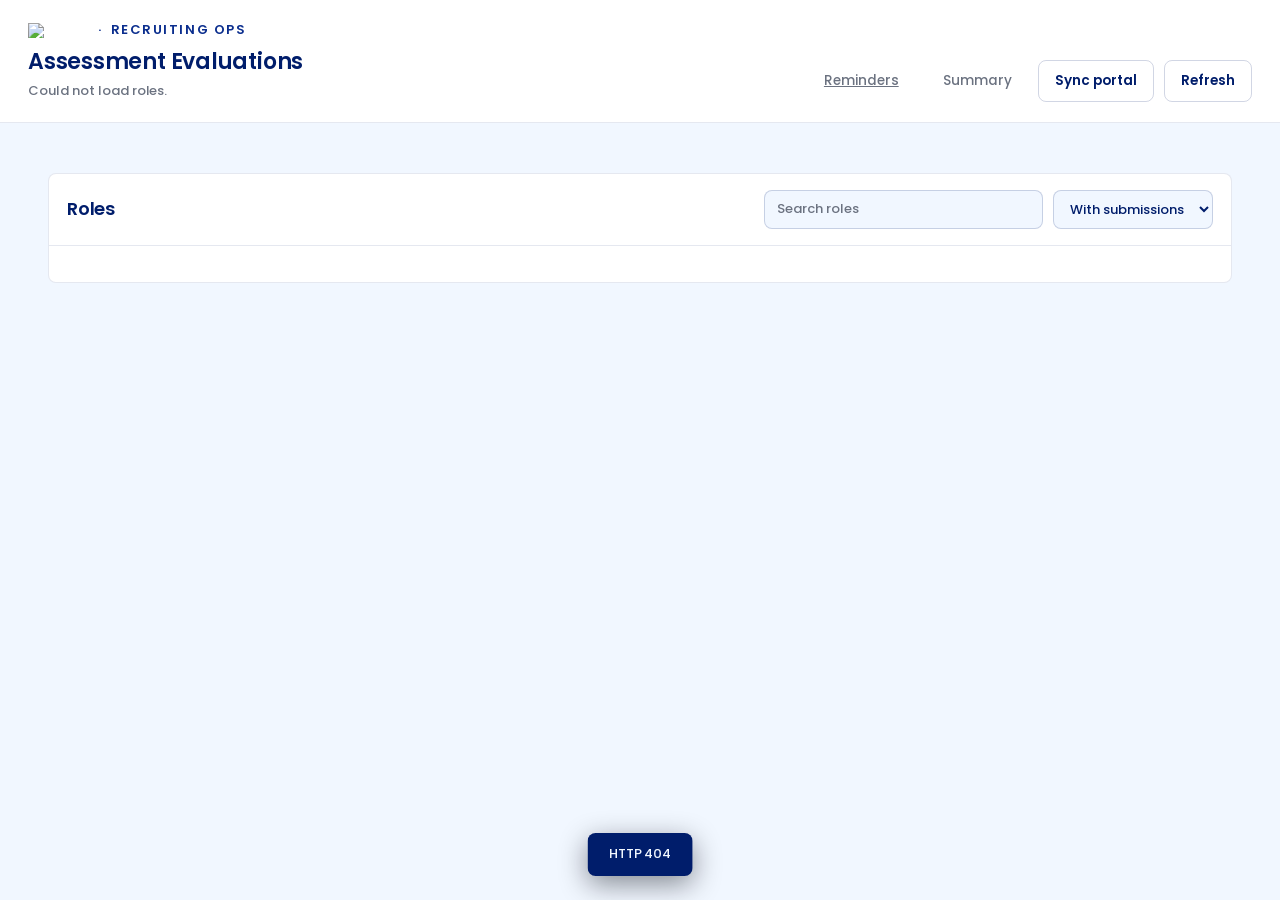
==== commit 2b432fb8: "Let hiring managers move candidates to interview or rejected by hand A manager can now record an int" ====
--- a/frontend/evaluations.html
+++ b/frontend/evaluations.html
@@ -85,7 +85,7 @@
         <div class="controls">
           <input type="search" id="roleSearch" placeholder="Search roles" autocomplete="off">
           <select id="roleFilter">
-            <option value="active">Active roles</option>
+            <option value="active">With submissions</option>
             <option value="all">All roles</option>
             <option value="published">Published only</option>
             <option value="repost">Repost needed</option>
